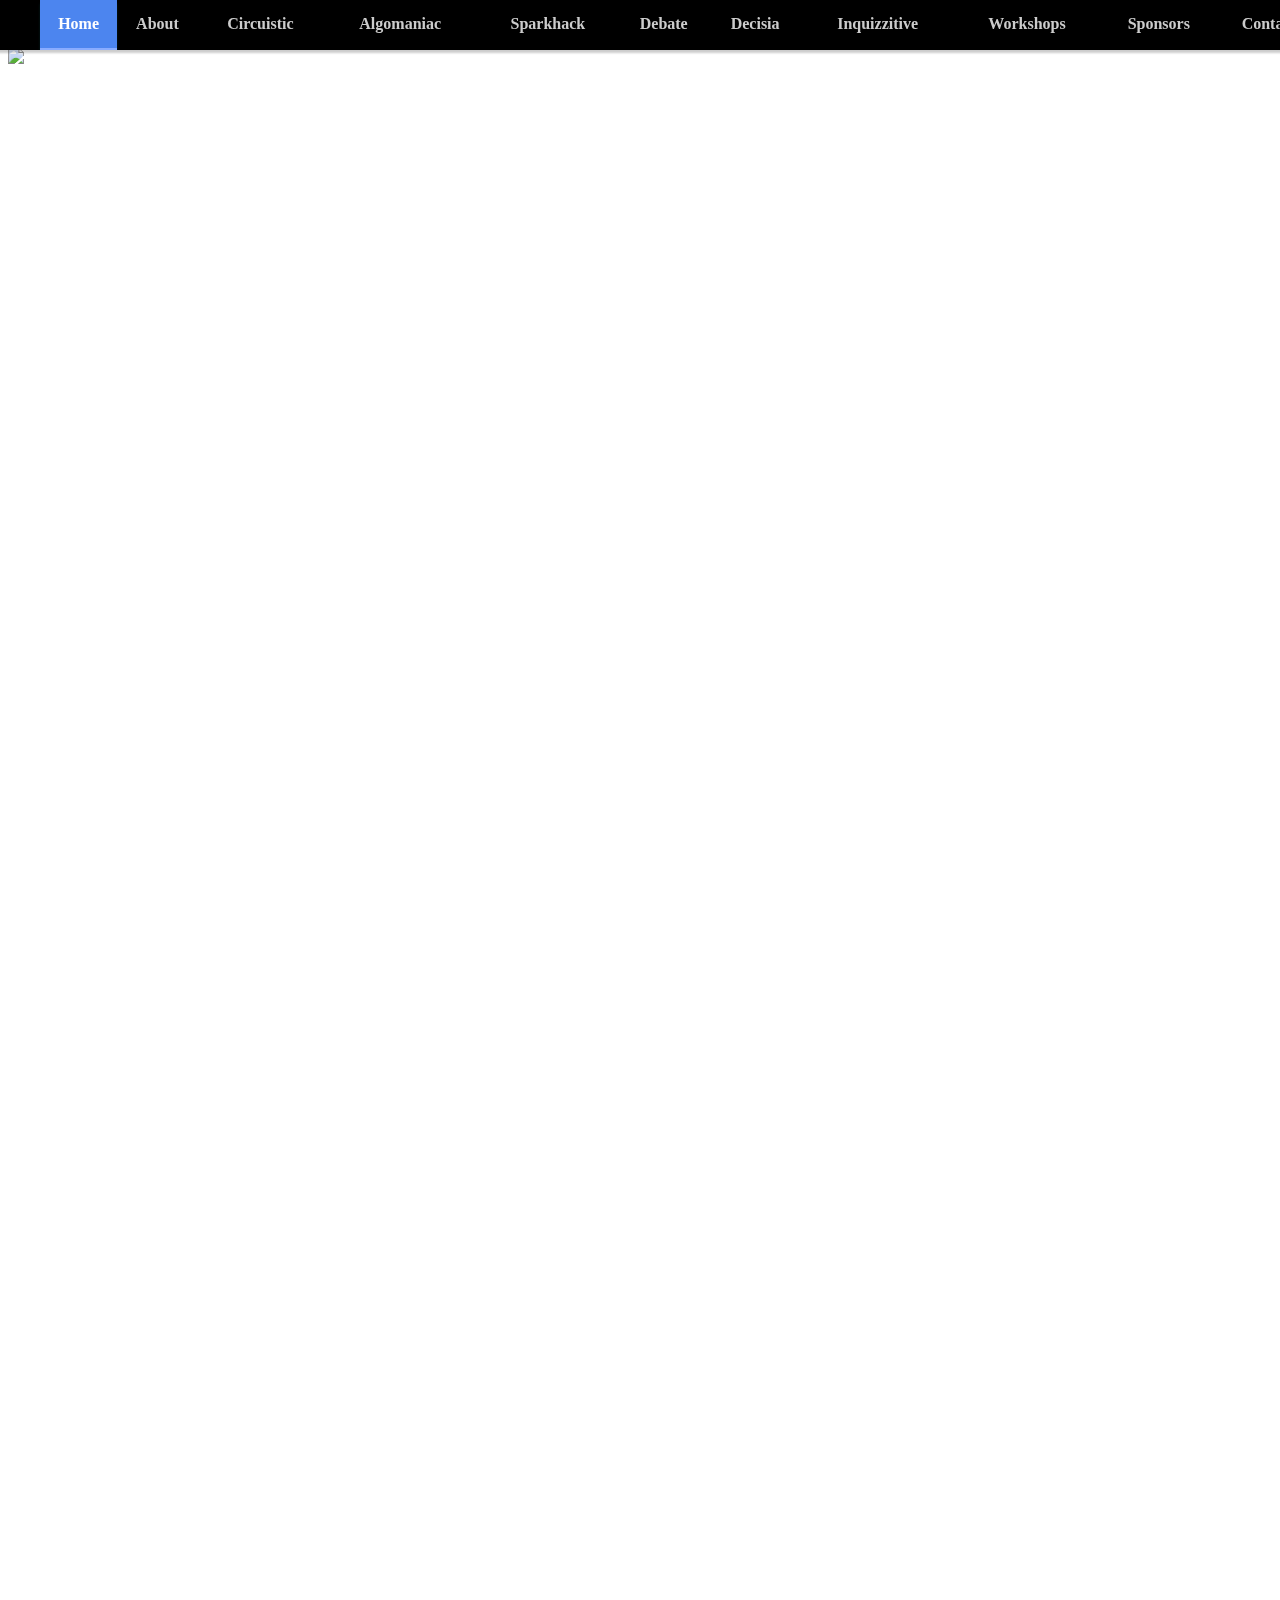
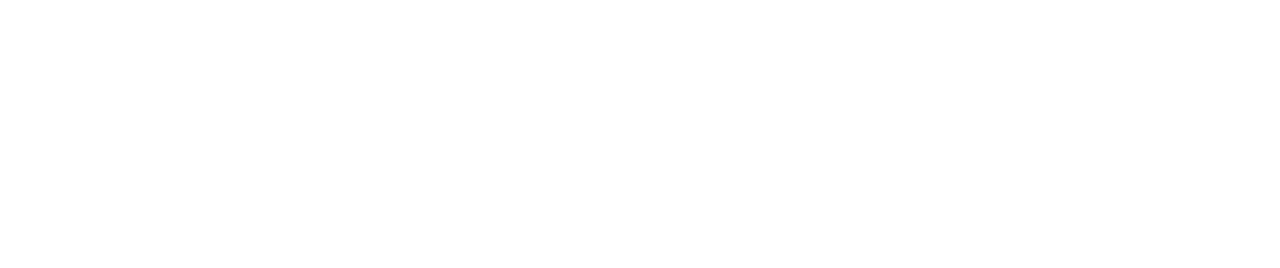
==== index.html @ 4cc5a892 "Coming Soon" ====
<!DOCTYPE html>
<html lang="en">
<head>
    <meta charset="UTF-8">
    <meta http-equiv="X-UA-COMPATIBLE" content="IE=edge">
    <meta name="viewport" content="width=device-width, initial-scale=1">
    <meta name="description" content="Website for Convolution 2017"/>
    <meta name="keywords"
          content="event, fest, convolution, 2017, jadavpur university, electrical engineering, 17, 2k17"/>
    <meta name="author" content="Subhashis Bhowmik"/>
    <title>Convolution 2017</title>

    <link rel="stylesheet" type="text/css" href="css/loader.css"/>
    <link rel="stylesheet" type="text/css" href="css/reset.css"/>
    <link rel="stylesheet" type="text/css" href="css/main.css"/>
    <link rel="stylesheet" type="text/css" href="css/jquery.mCustomScrollbar.css"/>
    <link rel="stylesheet" type="text/css" href="css/font-awesome.min.css"/>
</head>
<body>
<noscript>
    Javascript is disabled. Redirecting...
    <meta HTTP-EQUIV="REFRESH" content="0; url=lite/">
</noscript>
<div id="loader">
    <div id="animatedlogo">
        <img src="img/animatedlogo.svg">
    </div>
    <div id="mousescroll">
        <img src="img/scroll.svg">
    </div>
    <div id="keyboard">
        <img src="img/keys.svg">
    </div>
</div>
<div id="holder" tabindex="-1" class="mCustomScrollbar" data-mcs-theme="dark">
    <div id='nav'>
        <ul>
            <li id="tab-home" class='active' data-id="header"><span><b>Home</b></span></li>
            <li id="tab-about" data-id="about"><span><b>About</b></span></li>
            <li id="tab-circuistic" data-id="circuistic"><span><b>Circuistic</b></span></li>
            <li id="tab-algomaniac" data-id="algomaniac"><span><b>Algomaniac</b></span></li>
            <li id="tab-sparkhack" data-id="sparkhack"><span><b>Sparkhack</b></span></li>
            <li id="tab-Debate" data-id="Debate"><span><b>Debate</b></span></li>
            <li id="tab-decisia" data-id="decisia"><span><b>Decisia</b></span></li>
            <li id="tab-inquizzitive" data-id="inquizzitive"><span><b>Inquizzitive</b></span></li>
            <li id="tab-workshops" data-id="workshops"><span><b>Workshops</b></span></li>
            <li id="tab-sponsors" data-id="sponsors"><span><b>Sponsors</b></span></li>
            <li id="tab-contact" data-id="contact"><span><b>Contact</b></span></li>
        </ul>
    </div>
</div>

<div id="bg"></div>
<div id="wrapper">
    <div id="main">
        <div id="convo">
            <div class="bg noSelect"></div>
            <div id="home" class="item noSelect">
                <!--<div class="bg"></div>-->
                <div class="inner">
                    <!--<img id="ju" src="img/ju.png"/>-->
                    <img class="foreground hidden" id="first" src="img/convo_black.png"/>
                    <div class="line hidden"></div>
                    <img class="foreground hidden" id="second" src="img/TechUrShare.png"/>
                </div>
            </div>
            <div id="about" class="item_main">
                <!--<div class="bg"></div>-->
                <div class="parallax noSelect">
                    <img src="img/parallax/5.png" class="inner" id="item5">
                    <img src="img/parallax/4.png" class="inner" id="item4">
                    <img src="img/parallax/3.png" class="inner" id="item3">
                    <img src="img/parallax/2.png" class="inner" id="item2">
                    <!--<img src="img/parallax/1.png" class="inner" id="item1">-->
                    <div class="inner img" id="item1" style="background-image:url('img/parallax/1wofan.png')">
                        <img class="rotator" src="img/parallax/1wfan.png">
                    </div>
                </div>
                <div id="content">
                    <img src="img/logo2.png" id="logo"/>
                    <p class="text">The annual technical meet organized by the students of the Department of Electrical
                        Engineering, Jadavpur University. It is aimed at providing a platform for engineering students
                        to learn and apply their acquired skills. The 3-day event will promote extensive interaction
                        among creative solution designers and prominent personalities from academics and industries.
                    </p>

                    <div class="end">
                        <i class="fa fa-calendar-check-o"></i><span>March</span><span>Jadavpur University</span><i
                            class="fa fa-university"></i>
                    </div>
                </div>
            </div>


            <!--debitis eaque facilis illum ipsa ipsum possimus, quod.</p>-->
        </div>
        <div id="events" style="padding-top: 100px;">
            <h1 id="circuistic" class="item">CIRCUISTIC</h1>
            <!--<hr>-->
            <br>
            <p>Lorem ipsum dolor sit amet, consectetur adipisicing elit. Ab aliquam
                assumenda aut autem
                beatae
                blanditiis consectetur cupiditate deserunt dolor et excepturi facere facilis fugiat impedit itaque,
                iusto labore maiores minus molestias necessitatibus nesciunt nisi nostrum omnis placeat praesentium quas
                quibusdam quos rem saepe sapiente similique soluta, ut vel! Beatae deleniti dignissimos doloribus esse
                exercitationem laborum molestiae nulla pariatur perferendis. Aliquam consequuntur earum est, molestiae
                molestias natus neque obcaecati praesentium qui, quod unde veritatis vero voluptates. Asperiores debitis
                distinctio eligendi expedita impedit incidunt iste iusto, molestias, nemo nobis nostrum nulla odio odit
                optio porro provident quam, quisquam rem repellat reprehenderit soluta tempore vel voluptas! Adipisci
                alias at beatae dolor earum esse, eveniet facilis id molestiae nihil numquam pariatur reiciendis rem
                sequi sit ut veniam! Aliquam animi aspernatur beatae, dolorum id illum maiores provident quasi quis
                quisquam, quod rerum? Consequatur ea eaque hic illo incidunt iste libero magnam natus nesciunt nostrum
                optio reprehenderit, soluta temporibus! Consequatur deleniti doloribus itaque nesciunt voluptate?
                Consectetur dignissimos distinctio facere in, iure perferendis placeat porro quae quia recusandae
                tenetur, voluptas? Aliquam, in, maxime? Accusamus doloremque ducimus est exercitationem, iure minima
                necessitatibus perspiciatis quia sint voluptatum? Aliquam architecto cupiditate eos ex illo ipsa ipsam
                ipsum, iste repellendus sit.</p>

            <h1 id="algomaniac" class="item">ALGOMANIAC</h1>
            <hr>
            <div id="algo">
                <div class="shrink">
                    <!--img id="consoleImg" src="img/flat_terminal_bare.svg"/-->
                    <div id="laptop_screen">
                    	<div id="termial_titlebar">
                    		<div class="terminal_buttons" style="background-color:red;"></div>
                    		<div class="terminal_buttons" style="background-color:#FFC107;"></div>
                    		<div class="terminal_buttons" style="background-color:green;"></div>
                    	</div>
                    	<div id="console"></div>

                    </div>
                    <div id="laptop_bottom"></div>
                </div>
            </div>

            <h1 id="sparkhack" class="item">SPARKHACK</h1>
            <hr>
            <br>
            <p>Lorem ipsum dolor sit amet, consectetur adipisicing elit. Ab aliquam
                assumenda aut autem beatae
                blanditiis consectetur cupiditate deserunt dolor et excepturi facere facilis fugiat impedit itaque,
                iusto labore maiores minus molestias necessitatibus nesciunt nisi nostrum omnis placeat praesentium quas
                quibusdam quos rem saepe sapiente similique soluta, ut vel! Beatae deleniti dignissimos doloribus esse
                exercitationem laborum molestiae nulla pariatur perferendis. Aliquam consequuntur earum est, molestiae
                molestias natus neque obcaecati praesentium qui, quod unde veritatis vero voluptates. Asperiores debitis
                distinctio eligendi expedita impedit incidunt iste iusto, molestias, nemo nobis nostrum nulla odio odit
                optio porro provident quam, quisquam rem repellat reprehenderit soluta tempore vel voluptas! Adipisci
                alias at beatae dolor earum esse, eveniet facilis id molestiae nihil numquam pariatur reiciendis rem
                sequi sit ut veniam! Aliquam animi aspernatur beatae, dolorum id illum maiores provident quasi quis
                quisquam, quod rerum? Consequatur ea eaque hic illo incidunt iste libero magnam natus nesciunt nostrum
                optio reprehenderit, soluta temporibus! Consequatur deleniti doloribus itaque nesciunt voluptate?
                Consectetur dignissimos distinctio facere in, iure perferendis placeat porro quae quia recusandae
                tenetur, voluptas? Aliquam, in, maxime? Accusamus doloremque ducimus est exercitationem, iure minima
                necessitatibus perspiciatis quia sint voluptatum? Aliquam architecto cupiditate eos ex illo ipsa ipsam
                ipsum, iste repellendus sit.</p>
            <h1 id="Debate" class="item">Debate</h1>
            <hr>
            <br>
            <p>Lorem ipsum dolor sit amet, consectetur adipisicing elit. Ab aliquam assumenda aut
                autem beatae
                blanditiis consectetur cupiditate deserunt dolor et excepturi facere facilis fugiat impedit itaque,
                iusto labore maiores minus molestias necessitatibus nesciunt nisi nostrum omnis placeat praesentium quas
                quibusdam quos rem saepe sapiente similique soluta, ut vel! Beatae deleniti dignissimos doloribus esse
                exercitationem laborum molestiae nulla pariatur perferendis. Aliquam consequuntur earum est, molestiae
                molestias natus neque obcaecati praesentium qui, quod unde veritatis vero voluptates. Asperiores debitis
                distinctio eligendi expedita impedit incidunt iste iusto, molestias, nemo nobis nostrum nulla odio odit
                optio porro provident quam, quisquam rem repellat reprehenderit soluta tempore vel voluptas! Adipisci
                alias at beatae dolor earum esse, eveniet facilis id molestiae nihil numquam pariatur reiciendis rem
                sequi sit ut veniam! Aliquam animi aspernatur beatae, dolorum id illum maiores provident quasi quis
                quisquam, quod rerum? Consequatur ea eaque hic illo incidunt iste libero magnam natus nesciunt nostrum
                optio reprehenderit, soluta temporibus! Consequatur deleniti doloribus itaque nesciunt voluptate?
                Consectetur dignissimos distinctio facere in, iure perferendis placeat porro quae quia recusandae
                tenetur, voluptas? Aliquam, in, maxime? Accusamus doloremque ducimus est exercitationem, iure minima
                necessitatibus perspiciatis quia sint voluptatum? Aliquam architecto cupiditate eos ex illo ipsa ipsam
                ipsum, iste repellendus sit.</p>
            <h1 id="decisia" class="item">DECISIA</h1>
            <hr>
            <br>
            <p>Lorem ipsum dolor sit amet, consectetur adipisicing elit. Ab aliquam assumenda
                aut autem beatae
                blanditiis consectetur cupiditate deserunt dolor et excepturi facere facilis fugiat impedit itaque,
                iusto labore maiores minus molestias necessitatibus nesciunt nisi nostrum omnis placeat praesentium quas
                quibusdam quos rem saepe sapiente similique soluta, ut vel! Beatae deleniti dignissimos doloribus esse
                exercitationem laborum molestiae nulla pariatur perferendis. Aliquam consequuntur earum est, molestiae
                molestias natus neque obcaecati praesentium qui, quod unde veritatis vero voluptates. Asperiores debitis
                distinctio eligendi expedita impedit incidunt iste iusto, molestias, nemo nobis nostrum nulla odio odit
                optio porro provident quam, quisquam rem repellat reprehenderit soluta tempore vel voluptas! Adipisci
                alias at beatae dolor earum esse, eveniet facilis id molestiae nihil numquam pariatur reiciendis rem
                sequi sit ut veniam! Aliquam animi aspernatur beatae, dolorum id illum maiores provident quasi quis
                quisquam, quod rerum? Consequatur ea eaque hic illo incidunt iste libero magnam natus nesciunt nostrum
                optio reprehenderit, soluta temporibus! Consequatur deleniti doloribus itaque nesciunt voluptate?
                Consectetur dignissimos distinctio facere in, iure perferendis placeat porro quae quia recusandae
                tenetur, voluptas? Aliquam, in, maxime? Accusamus doloremque ducimus est exercitationem, iure minima
                necessitatibus perspiciatis quia sint voluptatum? Aliquam architecto cupiditate eos ex illo ipsa ipsam
                ipsum, iste repellendus sit.</p>
            <h1 id="inquizzitive" class="item">INQUIZZITIVE</h1>
            <hr>
            <br>
            <p>Lorem ipsum dolor sit amet, consectetur adipisicing elit. Ab aliquam
                assumenda aut autem beatae
                blanditiis consectetur cupiditate deserunt dolor et excepturi facere facilis fugiat impedit itaque,
                iusto labore maiores minus molestias necessitatibus nesciunt nisi nostrum omnis placeat praesentium quas
                quibusdam quos rem saepe sapiente similique soluta, ut vel! Beatae deleniti dignissimos doloribus esse
                exercitationem laborum molestiae nulla pariatur perferendis. Aliquam consequuntur earum est, molestiae
                molestias natus neque obcaecati praesentium qui, quod unde veritatis vero voluptates. Asperiores debitis
                distinctio eligendi expedita impedit incidunt iste iusto, molestias, nemo nobis nostrum nulla odio odit
                optio porro provident quam, quisquam rem repellat reprehenderit soluta tempore vel voluptas! Adipisci
                alias at beatae dolor earum esse, eveniet facilis id molestiae nihil numquam pariatur reiciendis rem
                sequi sit ut veniam! Aliquam animi aspernatur beatae, dolorum id illum maiores provident quasi quis
                quisquam, quod rerum? Consequatur ea eaque hic illo incidunt iste libero magnam natus nesciunt nostrum
                optio reprehenderit, soluta temporibus! Consequatur deleniti doloribus itaque nesciunt voluptate?
                Consectetur dignissimos distinctio facere in, iure perferendis placeat porro quae quia recusandae
                tenetur, voluptas? Aliquam, in, maxime? Accusamus doloremque ducimus est exercitationem, iure minima
                necessitatibus perspiciatis quia sint voluptatum? Aliquam architecto cupiditate eos ex illo ipsa ipsam
                ipsum, iste repellendus sit.</p>
            <h1 id="workshops" class="item"></h1>WORKSHOPS
            <hr>
            <br>
            <p>Lorem ipsum dolor sit amet, consectetur adipisicing elit. Ab aliquam
                assumenda aut autem beatae
                blanditiis consectetur cupiditate deserunt dolor et excepturi facere facilis fugiat impedit itaque,
                iusto labore maiores minus molestias necessitatibus nesciunt nisi nostrum omnis placeat praesentium quas
                quibusdam quos rem saepe sapiente similique soluta, ut vel! Beatae deleniti dignissimos doloribus esse
                exercitationem laborum molestiae nulla pariatur perferendis. Aliquam consequuntur earum est, molestiae
                molestias natus neque obcaecati praesentium qui, quod unde veritatis vero voluptates. Asperiores debitis
                distinctio eligendi expedita impedit incidunt iste iusto, molestias, nemo nobis nostrum nulla odio odit
                optio porro provident quam, quisquam rem repellat reprehenderit soluta tempore vel voluptas! Adipisci
                alias at beatae dolor earum esse, eveniet facilis id molestiae nihil numquam pariatur reiciendis rem
                sequi sit ut veniam! Aliquam animi aspernatur beatae, dolorum id illum maiores provident quasi quis
                quisquam, quod rerum? Consequatur ea eaque hic illo incidunt iste libero magnam natus nesciunt nostrum
                optio reprehenderit, soluta temporibus! Consequatur deleniti doloribus itaque nesciunt voluptate?
                Consectetur dignissimos distinctio facere in, iure perferendis placeat porro quae quia recusandae
                tenetur, voluptas? Aliquam, in, maxime? Accusamus doloremque ducimus est exercitationem, iure minima
                necessitatibus perspiciatis quia sint voluptatum? Aliquam architecto cupiditate eos ex illo ipsa ipsam
                ipsum, iste repellendus sit.</p>
            <h1 id="sponsors" class="item">SPONSORS</h1>
            <hr>
            <br>
            <p>Lorem ipsum dolor sit amet, consectetur adipisicing elit. Ab aliquam assumenda
                aut autem beatae
                blanditiis consectetur cupiditate deserunt dolor et excepturi facere facilis fugiat impedit itaque,
                iusto labore maiores minus molestias necessitatibus nesciunt nisi nostrum omnis placeat praesentium quas
                quibusdam quos rem saepe sapiente similique soluta, ut vel! Beatae deleniti dignissimos doloribus esse
                exercitationem laborum molestiae nulla pariatur perferendis. Aliquam consequuntur earum est, molestiae
                molestias natus neque obcaecati praesentium qui, quod unde veritatis vero voluptates. Asperiores debitis
                distinctio eligendi expedita impedit incidunt iste iusto, molestias, nemo nobis nostrum nulla odio odit
                optio porro provident quam, quisquam rem repellat reprehenderit soluta tempore vel voluptas! Adipisci
                alias at beatae dolor earum esse, eveniet facilis id molestiae nihil numquam pariatur reiciendis rem
                sequi sit ut veniam! Aliquam animi aspernatur beatae, dolorum id illum maiores provident quasi quis
                quisquam, quod rerum? Consequatur ea eaque hic illo incidunt iste libero magnam natus nesciunt nostrum
                optio reprehenderit, soluta temporibus! Consequatur deleniti doloribus itaque nesciunt voluptate?
                Consectetur dignissimos distinctio facere in, iure perferendis placeat porro quae quia recusandae
                tenetur, voluptas? Aliquam, in, maxime? Accusamus doloremque ducimus est exercitationem, iure minima
                necessitatibus perspiciatis quia sint voluptatum? Aliquam architecto cupiditate eos ex illo ipsa ipsam
                ipsum, iste repellendus sit.</p>
            <h1 id="contact" class="item">CONTACT</h1>
            <hr>
            <br>
            <p>Lorem ipsum dolor sit amet, consectetur adipisicing elit. Ab aliquam assumenda
                aut autem beatae
                blanditiis consectetur cupiditate deserunt dolor et excepturi facere facilis fugiat impedit itaque,
                iusto labore maiores minus molestias necessitatibus nesciunt nisi nostrum omnis placeat praesentium quas
                quibusdam quos rem saepe sapiente similique soluta, ut vel! Beatae deleniti dignissimos doloribus esse
                exercitationem laborum molestiae nulla pariatur perferendis. Aliquam consequuntur earum est, molestiae
                molestias natus neque obcaecati praesentium qui, quod unde veritatis vero voluptates. Asperiores debitis
                distinctio eligendi expedita impedit incidunt iste iusto, molestias, nemo nobis nostrum nulla odio odit
                optio porro provident quam, quisquam rem repellat reprehenderit soluta tempore vel voluptas! Adipisci
                alias at beatae dolor earum esse, eveniet facilis id molestiae nihil numquam pariatur reiciendis rem
                sequi sit ut veniam! Aliquam animi aspernatur beatae, dolorum id illum maiores provident quasi quis
                quisquam, quod rerum? Consequatur ea eaque hic illo incidunt iste libero magnam natus nesciunt nostrum
                optio reprehenderit, soluta temporibus! Consequatur deleniti doloribus itaque nesciunt voluptate?
                Consectetur dignissimos distinctio facere in, iure perferendis placeat porro quae quia recusandae
                tenetur, voluptas? Aliquam, in, maxime? Accusamus doloremque ducimus est exercitationem, iure minima
                necessitatibus perspiciatis quia sint voluptatum? Aliquam architecto cupiditate eos ex illo ipsa ipsam
                ipsum, iste repellendus sit.</p>
        </div>
    </div>
</div>
<script type="text/javascript" src="js/jq.js"></script>
<script type="text/javascript" src="js/jquery.mCustomScrollbar.concat.min.js"></script>
<script type="text/javascript" src="js/main.js"></script>
<script type="text/javascript" src="js/console.js"></script>
</body>
</html>
---- css/main.css ----
@import url(https://fonts.googleapis.com/css?family=Montserrat);
@import url(https://fonts.googleapis.com/css?family=Josefin+Sans:400,700);

body {
    height: 100vh;
}

#holder {
    z-index: 10;
    position: fixed;
    top: 0;
    left: 0;
    height: 50px;
    width: 100vw;
    overflow-y: hidden;
    background-color: black;
    /*background-color: rgba(27, 27, 27, 0.7);*/
    color: #cccccc;
    text-align: center;
    box-shadow: 0 1px 2px 2px rgba(0, 0, 0, 0.2);
    -webkit-user-select: none; /* Chrome/Safari */
    -moz-user-select: none; /* Firefox */
    -ms-user-select: none; /* IE10+ */
    /*border-bottom: solid #000000 1px;*/
}

#bg {
    width: 100vw;
    height: 100%;
    overflow: hidden;
    background-attachment: fixed;
}

#nav {
    width: 100vw;
    overflow-x: auto;
    overflow-y: hidden;
}

#nav ul {
    width: 100vw;
    /*min-width:1000px;*/
    height: auto;
    display: table;
    margin: auto;
    line-height: 3em;
}

#nav ul li {
    display: table-cell;
    font-family: cursive;
    white-space: nowrap;
    list-style: none;
    height: 100%;
    /*min-width: 100px;*/
    padding: 0 1% 0 1%;
    cursor: pointer;
    border-bottom: inset rgba(235, 61, 61, 0.0) 2px;
    -webkit-transition: all 0.2s ease-in-out;
    -moz-transition: all 0.2s ease-in-out;
    -o-transition: all 0.2s ease-in-out;
    transition: all 0.15s ease-in-out;
}

#nav ul li:hover {
    background-color: brown;
    color: white;
    border-bottom: inset #eb3d3d 2px;
    box-shadow: 0 3px 3px -1px rgba(208, 48, 48, 0.5);
}

#nav ul li.active {
    background-color: #4c85ef;
    color: white;
    border-bottom: inset #89acff 2px;
    box-shadow: 0 3px 3px -1px rgba(38, 219, 211, 0.3);
}

#nav ul li.active:hover {
    background-color: #6e9ff9;
    color: white;
    box-shadow: 0 3px 3px -1px rgba(39, 198, 187, 0.5);
}

#wrapper {
    width: 100vw;
    height: 100vh;
    overflow: hidden;
}

#main {
    /*margin:auto;*/
    width: 100vw;
}

#start {
    background-size: 100% auto;
}

#convo {
    /*background:fixed url("../img/clouds.jpg") center top;*/

}

#events {
    font-size: large;
    /*background-color: #eb3755;*/
}

p {
    padding: 10%;
    /*background-color: rgba(200,100,50,0.7);*/
}
.item{

    width: 100%;
    display: block;
    box-sizing: border-box;
    font-family: 'Josefin Sans',sans-serif;
    padding:10px;
}
.item_main{

    width: 100%;
    display: block;
    box-sizing: border-box;
    font-family: 'Josefin Sans',sans-serif;

}
hr{
    display: none;

}
#home {
    /*background: fixed url("../img/parallax/bg1.png") center center;*/
    /*background: fixed url("../img/Cover.png") center center;*/
    /*-webkit-filter: saturate(500%); !* Safari 6.0 - 9.0 *!*/
    /*filter: saturate(500%);*/
    background-size: cover;
    height: 100vh;
    margin-top: -50px;
    overflow: visible;
}

.bg {
    background: fixed url("../img/parallax/bg4.png") center center;
    /*filter:!*blur(25px)*! sepia(113%) brightness(130%);*/
    /*-webkit-filter:  !*blur(25px)*! sepia(113%) */
brightness(130 %);
    position: absolute;
    z-index: -1;
    height: 100%;
    width: 100%;
    background-size: cover;
}

#home .inner {
    z-index: 15;
    position: relative;
    padding-top: 30vh;
    margin: auto;
    max-width: 75vw;
}

#first.foreground {
    /*padding-top: 30vh;*/
    padding-bottom: 3%;
    -webkit-transition: transform 0.5s ease-in 0.4s, opacity 0.5s ease-in 0.4s;
    -moz-transition: transform 0.5s ease-in 0.4s, opacity 0.5s ease-in 0.4s;
    -o-transition: transform 0.5s ease-in 0.4s, opacity 0.5s ease-in 0.4s;
    transition: transform 0.5s ease-in 0.4s, opacity 0.5s ease-in 0.4s;
}

#second.foreground {
    padding-top: 2%;
    -webkit-transition: transform 0.5s ease-in 0.4s, opacity 0.5s ease-in 0.8s;
    -moz-transition: transform 0.5s ease-in 0.4s, opacity 0.5s ease-in 0.8s;
    -o-transition: transform 0.5s ease-in 0.4s, opacity 0.5s ease-in 0.8s;
    transition: transform 0.5s ease-in 0.4s, opacity 0.5s ease-in 0.8s;
}

.foreground {
    position: relative;
    margin: auto;
    display: block;
    max-width: 75vw;
}

.line {
    height: 2px;
    background-color: black;
    display: block;
    width: 85%;
    margin: auto;
    -webkit-transition: all 0.5s ease-in .9s;
    -moz-transition: all 0.5s ease-in .9s;
    -o-transition: all 0.5s ease-in .9s;
    transition: all 0.5s ease-in .9s;
}

.line.hidden {
    height: 2px;
    background-color: black;
    display: block;
    width: 0;
    margin: auto;
}

#second.foreground {
    max-width: 60vw;
}

#first.foreground.hidden {
    /*padding-top: 15vh;*/
    /*padding-bottom: 15vh;*/
    transform: translate(0, -50%);
    opacity: 0;
}

#second.foreground.hidden {

    transform: translate(0, 50%);
    /*padding-top: 10vh;*/
    opacity: 0;
}

#about {
    /*background: fixed url("../img/parallax/bg1.png") center center;*/
    /*-webkit-filter: saturate(500%); !* Safari 6.0 - 9.0 *!*/
    /*filter: saturate(300%);*/
    /*background:  fixed url("../img/Cover.png") center center;*/
    /*background-size: cover;*/
    position: relative;
    height: 100%;
    overflow: hidden;

}

#about .parallax {
    position: relative;
    height: 100vh;
    overflow: hidden;
    z-index: 17;
    filter: brightness(90%) contrast(111%) saturate(61%);
    -webkit-filter: brightness(90%) contrast(111%) saturate(61%);
}

#about #content {
    /*z-index: 18;*/
    scroll-snap-type: mandatory;
    padding-top: 5vh;
    background-color: #000008;
    /*background-color: #020a1a;*/
    color: gainsboro;
}

#about .inner {
    background-size: contain;
    background-repeat: no-repeat;
    height: 100vh;

    position: absolute;
}

#about .inner .rotator {
    width: 100%;
    height: auto;
}

#events {
    background-color: #000008;
    /*background-color: #020a1a;*/
    color: white;
}

#about img.inner {
    position: absolute;
    height: auto;
    width: 100vw;
    bottom: 0;
}

#about .img.inner {
    position: absolute;
    height: auto;
    width: 100vw;
    bottom: 0;
}

.text {
    font-size: 1.5em;
    text-align: center;
    padding: 0 10%;
    line-height: 2em;
    font-family: 'Josefin Sans';
    cursor: default;
    /*transform: translateY(50%);*/
    /*opacity: 0;*/
}

span {
    cursor: default;
}

b {
    cursor: pointer;
}

#about #logo {
    display: block;
    height: 25vh;
    margin: auto;
    padding: 5%;
}

#about .end {
    margin: auto;

    display: block;
    /*background-color: #000008;*/
    color: gainsboro;
    font-size: 1.5em;
    text-align: center;
    padding: 20px 10%;
    line-height: 2em;
    font-family: 'Josefin Sans';
}

#about .end span {
    padding: 5px 10px;
}

#about .end span:first-of-type {
    border-right: solid dodgerblue 2px;
}

@keyframes rotation {
    from {
        transform: rotate(0deg);
    }
    to {
        transform: rotate(360deg);
    }
}

@keyframes rotation {
    from {
        transform: rotate(0deg);
    }
    to {
        transform: rotate(360deg);
    }
}

@-webkit-keyframes rotation {
    from {
        transform: rotate(0deg);
    }
    to {
        transform: rotate(360deg);
    }
}

.rotator {
    animation: rotation linear 15s infinite;
    transform-origin: 18.75% 34.45%;
}

.noSelect {
    -webkit-touch-callout: none;
    -webkit-user-select: none;
    -moz-user-select: none;
    -ms-user-select: none;
    user-select: none;
}

#events {
    margin-top: -1px;
}

@media only screen and (max-width: 700px) {
    #nav ul li {
        min-width: 100px;
    }

    #nav ul {
        min-width: 1000px;
    }

    .text {
        font-size: 1.3em;
        text-align: center;
        padding: 3%;
        line-height: 1.2em;
        font-family: 'Josefin Sans';

        /*transform: translateY(50%);*/
        /*opacity: 0;*/
    }

    /*#home {*/
    /*background: fixed url("../img/Cover.png") center top;*/
    /*height: 100vh;*/
    /*margin-top: -50px;*/
    /*}*/
}

#algo{
    background-color: #9b69e9;
    padding: 0;
}
#algo>.shrink{
    transform: scale(0.9,0.85);
}

#algo a{
    color:dodgerblue;
    cursor: pointer;
}
#algo a:hover{
    color:cornflowerblue;
}

#laptop_screen::before{
    content: '';
    width: 10px;
    height: 10px;
    border-radius: 8px;
    background-color: #aaa;
    border: 2px solid #888;
    position: absolute;
    margin: 0 auto;
    top:5px;
    left: 50%;
}
#laptop_screen{
    font-family: monospace;
    margin: 0 auto;
    
    width: 70%;
    padding: 15px;
    display: block;
    box-sizing: border-box;
    height: 87vh;
    background-color: #4CAF50;
    overflow: hidden;
    border: 2vw solid #233;
    border-radius: 15px 15px 0 0;
}
#termial_titlebar{
    height: 30px;
    width: 100%;
    padding: 8px;
    box-sizing: border-box;
    background-color: #e2e2e2;
    display: block;
    border-radius: 5px 5px 0 0;
}
.terminal_buttons{
    margin-left: 10px;
    display: inline-block;
    padding: 7px;
    border-radius: 7px;
    background-color: #222;
}
#console {
    font-family: monospace;
    letter-spacing: 0.1em;
    font-weight: 500;
    font-size: 80%;
    margin: 0 auto;
    
    width: 100%;
    padding: 5px;
    display: block;
    text-align: left;
    box-sizing: border-box;
    height: calc(100%  - 30px);
    background-color: #33475E;
    overflow: hidden;
    border-radius:0 0 5px 5px;
}
#laptop_bottom{
    content: '';
    height: 30px;
    width: 80%;
    background-color: #ebe2e2;
    display: block;
    box-shadow: 0 3px 1px #333;
    margin: 0 auto !important;
}

#consoleImg {
    width: 100%;
    height: 100%;
    margin-top: -8%;
}

.consoletext {
    color: white;
    display: inline-block;
    white-space: pre;
    font-family: monospace;
    font-weight: bold;
    line-height: 105%;
}

.consoleprint {
    display: inline-block;
    font-family: monospace;
    font-weight: bold;
    color: white;
    white-space: pre-wrap;
    line-height: 105%;
}
#ltxt{
    transform: scale(0.9);
}
@media(max-width: 1020px){
    #console{
        font-size: 80% !important;
    }
    #ltxt{
        font-size: 50% !important;
    }
}
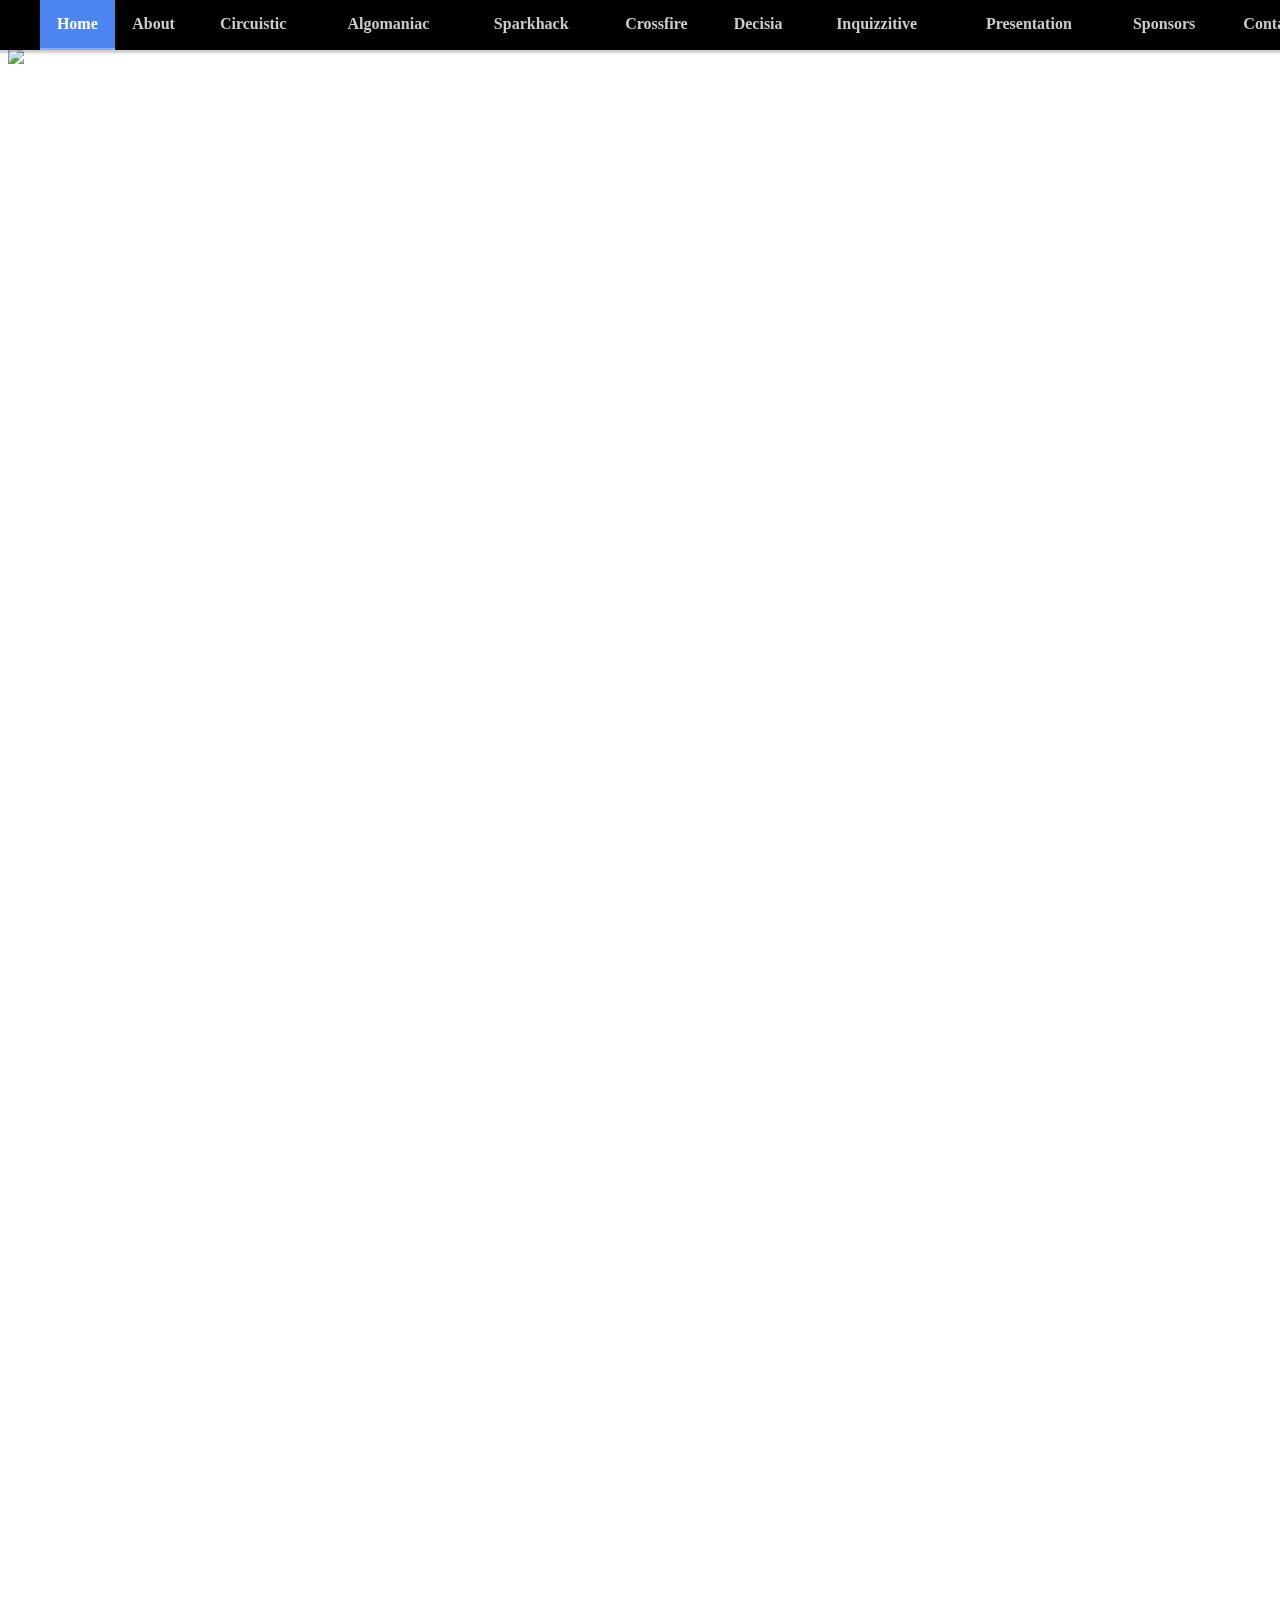
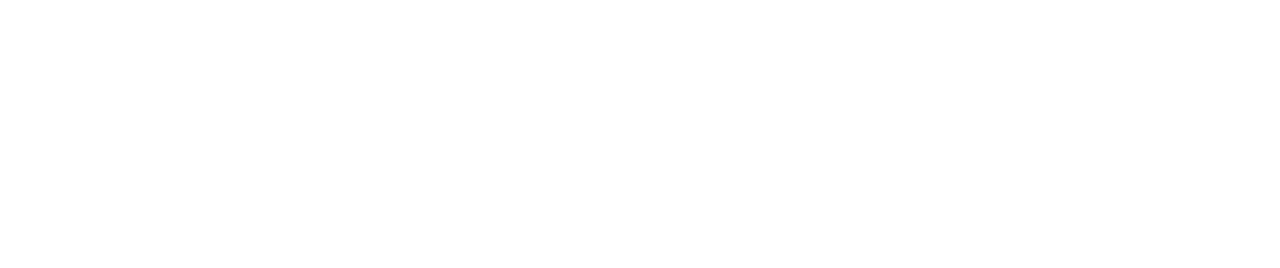
==== commit eafc145b: "Circuistic" ====
--- a/index.html
+++ b/index.html
@@ -40,10 +40,10 @@
             <li id="tab-circuistic" data-id="circuistic"><span><b>Circuistic</b></span></li>
             <li id="tab-algomaniac" data-id="algomaniac"><span><b>Algomaniac</b></span></li>
             <li id="tab-sparkhack" data-id="sparkhack"><span><b>Sparkhack</b></span></li>
-            <li id="tab-Debate" data-id="Debate"><span><b>Debate</b></span></li>
+            <li id="tab-crossfire" data-id="Crossfire"><span><b>Crossfire</b></span></li>
             <li id="tab-decisia" data-id="decisia"><span><b>Decisia</b></span></li>
             <li id="tab-inquizzitive" data-id="inquizzitive"><span><b>Inquizzitive</b></span></li>
-            <li id="tab-workshops" data-id="workshops"><span><b>Workshops</b></span></li>
+            <li id="tab-workshops" data-id="workshops"><span><b>Presentation</b></span></li>
             <li id="tab-sponsors" data-id="sponsors"><span><b>Sponsors</b></span></li>
             <li id="tab-contact" data-id="contact"><span><b>Contact</b></span></li>
         </ul>
@@ -59,21 +59,21 @@
                 <!--<div class="bg"></div>-->
                 <div class="inner">
                     <!--<img id="ju" src="img/ju.png"/>-->
-                    <img class="foreground hidden" id="first" src="img/convo_black.png"/>
+                    <img class="foreground hidden" id="first" src="img/convo_black.svg"/>
                     <div class="line hidden"></div>
                     <img class="foreground hidden" id="second" src="img/TechUrShare.png"/>
                 </div>
             </div>
-            <div id="about" class="item_main">
+            <div id="about" class="item">
                 <!--<div class="bg"></div>-->
                 <div class="parallax noSelect">
-                    <img src="img/parallax/5.png" class="inner" id="item5">
-                    <img src="img/parallax/4.png" class="inner" id="item4">
-                    <img src="img/parallax/3.png" class="inner" id="item3">
-                    <img src="img/parallax/2.png" class="inner" id="item2">
-                    <!--<img src="img/parallax/1.png" class="inner" id="item1">-->
-                    <div class="inner img" id="item1" style="background-image:url('img/parallax/1wofan.png')">
-                        <img class="rotator" src="img/parallax/1wfan.png">
+                    <img src="img/parallax/5.svg" class="inner" id="item5">
+                    <img src="img/parallax/4.svg" class="inner" id="item4">
+                    <img src="img/parallax/3.svg" class="inner" id="item3">
+                    <img src="img/parallax/2.svg" class="inner" id="item2" style="z-index: 2">
+                    <!--<img src="img/parallax/1.svg" class="inner" id="item1">-->
+                    <div class="inner img" id="item1" style="background-image:url('img/parallax/1wofan.svg');">
+                        <img class="rotator" src="img/parallax/1wfan.svg">
                     </div>
                 </div>
                 <div id="content">
@@ -95,46 +95,66 @@
             <!--debitis eaque facilis illum ipsa ipsum possimus, quod.</p>-->
         </div>
         <div id="events" style="padding-top: 100px;">
-            <h1 id="circuistic" class="item">CIRCUISTIC</h1>
-            <!--<hr>-->
-            <br>
-            <p>Lorem ipsum dolor sit amet, consectetur adipisicing elit. Ab aliquam
-                assumenda aut autem
-                beatae
-                blanditiis consectetur cupiditate deserunt dolor et excepturi facere facilis fugiat impedit itaque,
-                iusto labore maiores minus molestias necessitatibus nesciunt nisi nostrum omnis placeat praesentium quas
-                quibusdam quos rem saepe sapiente similique soluta, ut vel! Beatae deleniti dignissimos doloribus esse
-                exercitationem laborum molestiae nulla pariatur perferendis. Aliquam consequuntur earum est, molestiae
-                molestias natus neque obcaecati praesentium qui, quod unde veritatis vero voluptates. Asperiores debitis
-                distinctio eligendi expedita impedit incidunt iste iusto, molestias, nemo nobis nostrum nulla odio odit
-                optio porro provident quam, quisquam rem repellat reprehenderit soluta tempore vel voluptas! Adipisci
-                alias at beatae dolor earum esse, eveniet facilis id molestiae nihil numquam pariatur reiciendis rem
-                sequi sit ut veniam! Aliquam animi aspernatur beatae, dolorum id illum maiores provident quasi quis
-                quisquam, quod rerum? Consequatur ea eaque hic illo incidunt iste libero magnam natus nesciunt nostrum
-                optio reprehenderit, soluta temporibus! Consequatur deleniti doloribus itaque nesciunt voluptate?
-                Consectetur dignissimos distinctio facere in, iure perferendis placeat porro quae quia recusandae
-                tenetur, voluptas? Aliquam, in, maxime? Accusamus doloremque ducimus est exercitationem, iure minima
-                necessitatibus perspiciatis quia sint voluptatum? Aliquam architecto cupiditate eos ex illo ipsa ipsam
-                ipsum, iste repellendus sit.</p>
-
+            <div id="circuistic" class="item" style="background: #ffb630">
+                <div id="lcd">
+                    <img src="img/circuistic/LCD.png"/>
+                    <img src="img/circuistic/LCD_ON.png"/>
+                    <img src="img/circuistic/LCD_Convolution.png"/>
+                    <img src="img/circuistic/LCD_Circuistic.png"/>
+                </div>
+                <!--<h1 class="item" style="text-align: center; color: #00cc66">CIRCUISTIC</h1>-->
+                <!--<hr>-->
+                <br>
+                <div id="circuistic_text">Tired of reading only text books? Have an inherent love for circuits?
+                    Then this is the event you were looking for. CONVOLUTION 2017 presents CIRCUISTIC 4.0, the circuit
+                    building event of the year. To all the enthusiasts and hobbyists out there here is your chance to
+                    create magic with circuits and walk away with awesome prizes.<br>
+                    The contestants will be given a problem statement, which has to be analysed and practically realised
+                    by building a prototype circuit. The prototype must be both efficient and economical.
+                    Come. Build. Win.
+                </div>
+                <div id="circuistic_buttons_wrapper">
+                    <div id="circuistic_buttons_wrapper_inner">
+                        <a href="" style="text-decoration:none;float: left;"><div class="circuistic_button">DETAILS</div></a>
+                        <a href="" style="text-decoration:none;float: right;"><div class="circuistic_button">REGISTER</div></a>
+                        <div style="clear: both"></div>
+                    </div>
+                </div>
+                <img class="ckt_image" src="img/circuistic/Circuits_2.png"/>
+
+            </div>
             <h1 id="algomaniac" class="item">ALGOMANIAC</h1>
             <hr>
             <div id="algo">
                 <div class="shrink">
                     <!--img id="consoleImg" src="img/flat_terminal_bare.svg"/-->
                     <div id="laptop_screen">
-                    	<div id="termial_titlebar">
-                    		<div class="terminal_buttons" style="background-color:red;"></div>
-                    		<div class="terminal_buttons" style="background-color:#FFC107;"></div>
-                    		<div class="terminal_buttons" style="background-color:green;"></div>
-                    	</div>
-                    	<div id="console"></div>
+                        <div id="termial_titlebar">
+                            <div class="terminal_buttons" style="background-color:red;"></div>
+                            <div class="terminal_buttons" style="background-color:#FFC107;"></div>
+                            <div class="terminal_buttons" style="background-color:green;"></div>
+                        </div>
+                        <div id="console"></div>
 
                     </div>
                     <div id="laptop_bottom"></div>
                 </div>
+                <br/>
+                <div id="algo_buttons_wrapper">
+                    <a class="algo_buttons_class" href="" style="float: left;">
+                        details
+                    </a>
+                    <a class="algo_buttons_class" href="" style="float: right;">
+                        register
+                    </a>
+
+                </div>
+                <div id="algo_sponsors">
+                    place for sponsors
+
+                </div>
             </div>
-
+            <br/>
             <h1 id="sparkhack" class="item">SPARKHACK</h1>
             <hr>
             <br>
@@ -155,7 +175,7 @@
                 tenetur, voluptas? Aliquam, in, maxime? Accusamus doloremque ducimus est exercitationem, iure minima
                 necessitatibus perspiciatis quia sint voluptatum? Aliquam architecto cupiditate eos ex illo ipsa ipsam
                 ipsum, iste repellendus sit.</p>
-            <h1 id="Debate" class="item">Debate</h1>
+            <h1 id="crossfire" class="item">Crossfire</h1>
             <hr>
             <br>
             <p>Lorem ipsum dolor sit amet, consectetur adipisicing elit. Ab aliquam assumenda aut
@@ -215,7 +235,7 @@
                 tenetur, voluptas? Aliquam, in, maxime? Accusamus doloremque ducimus est exercitationem, iure minima
                 necessitatibus perspiciatis quia sint voluptatum? Aliquam architecto cupiditate eos ex illo ipsa ipsam
                 ipsum, iste repellendus sit.</p>
-            <h1 id="workshops" class="item"></h1>WORKSHOPS
+            <h1 id="workshops" class="item">PRESENTATION</h1>
             <hr>
             <br>
             <p>Lorem ipsum dolor sit amet, consectetur adipisicing elit. Ab aliquam
--- a/css/main.css
+++ b/css/main.css
@@ -117,16 +117,16 @@
     display: block;
     box-sizing: border-box;
     font-family: 'Josefin Sans',sans-serif;
-    padding:10px;
-}
-.item_main{
-
-    width: 100%;
-    display: block;
-    box-sizing: border-box;
-    font-family: 'Josefin Sans',sans-serif;
-
-}
+    /*padding:10px;*/
+}
+/*.item_main{*/
+
+    /*width: 100%;*/
+    /*display: block;*/
+    /*box-sizing: border-box;*/
+    /*font-family: 'Josefin Sans',sans-serif;*/
+    /*padding: 0;*/
+/*}*/
 hr{
     display: none;
 
@@ -190,7 +190,7 @@
     height: 2px;
     background-color: black;
     display: block;
-    width: 85%;
+    width: 72%;
     margin: auto;
     -webkit-transition: all 0.5s ease-in .9s;
     -moz-transition: all 0.5s ease-in .9s;
@@ -437,18 +437,19 @@
     font-family: monospace;
     margin: 0 auto;
     
-    width: 70%;
+    width: 960px;
     padding: 15px;
     display: block;
     box-sizing: border-box;
-    height: 87vh;
+    height: 580px;
     background-color: #4CAF50;
     overflow: hidden;
-    border: 2vw solid #233;
+    border: 30px solid #233;
+    border-bottom: 40px solid #233;
     border-radius: 15px 15px 0 0;
 }
 #termial_titlebar{
-    height: 30px;
+    height: 32px;
     width: 100%;
     padding: 8px;
     box-sizing: border-box;
@@ -457,7 +458,7 @@
     border-radius: 5px 5px 0 0;
 }
 .terminal_buttons{
-    margin-left: 10px;
+    /*margin-left: 10px;*/
     display: inline-block;
     padding: 7px;
     border-radius: 7px;
@@ -475,7 +476,7 @@
     display: block;
     text-align: left;
     box-sizing: border-box;
-    height: calc(100%  - 30px);
+    height: calc(100%  - 32px);
     background-color: #33475E;
     overflow: hidden;
     border-radius:0 0 5px 5px;
@@ -483,10 +484,11 @@
 #laptop_bottom{
     content: '';
     height: 30px;
-    width: 80%;
+    width: 1040px;
     background-color: #ebe2e2;
     display: block;
     box-shadow: 0 3px 1px #333;
+    clear: both;
     margin: 0 auto !important;
 }
 
@@ -515,12 +517,140 @@
 }
 #ltxt{
     transform: scale(0.9);
+    /*outline: 2px solid #eb3d3d;*/
+    transform-origin: 0 0;
+    margin-left: -10px;
+
+}
+#algo_buttons_wrapper{
+    width: 100%;
+    display: block;
+    padding: 15px;
+    box-sizing: border-box;
+    clear: both;
+    background-color: #8b59c9;
+    height: 70px;
+}
+.algo_buttons_class{
+    text-transform: uppercase;
+    text-decoration: none;
+    color:white !important;
+    background-color: #2a2e39;
+    box-shadow: 0 4px 3px #333;
+    font-family: 'Josefin Sans', sans-serif;
+    padding: 10px 25px;
+
+}
+#algo_sponsors{
+    width: 100%;
+    display: block;
+    padding: 15px;
+    box-sizing: border-box;
+    clear: both;
+    font-family: 'Josefin Sans', sans-serif;
+    text-align: center;
+    background-color: #7b49b9;
 }
 @media(max-width: 1020px){
+
+    #laptop_bottom{
+        display:none;
+    }
+
     #console{
         font-size: 80% !important;
     }
+    #laptop_screen{
+        border-radius: 15px;
+    }
+}
+
+@media(max-width: 700px){
+  #laptop_screen{
+        height: 700px;
+        width: 94vw;
+        border-radius: 15px;
+    }
     #ltxt{
-        font-size: 50% !important;
-    }
-}+        transform: scale(0.5) !important;
+        margin-left: -200px;
+    }
+}
+
+#circuistic{
+    color: #2A2E39;
+    font-family: 'Josefin Sans',sans-serif;
+    font-weight: bolder;
+    border: solid rgba(69, 19, 172, 1) 20px;
+}
+
+#circuistic_text{
+
+    opacity: 1;
+    transition: all 0.5s ease-in-out;
+    padding: 14px;
+    background-color:#eeeeee;
+    width: 60vw;
+    float: right;
+    margin: 10px;
+    font-size: 1.2em;
+    line-height: 105%;
+    color: #222;
+    margin-right: 20px;
+    font-weight: 500;
+    text-decoration: none;
+    margin-bottom: 100px;
+    box-shadow: 0 0 3px #555;
+    display: inline-block;
+    border-radius: 4px;
+}
+#circuistic_buttons_wrapper{
+    width: 100%;
+    display: flex;
+    text-align: center;
+    transform:translate(-4.3%,100%);
+}
+
+#circuistic_buttons_wrapper_inner{
+    margin: auto;
+    width: 35%;
+}
+.circuistic_button{
+    background-color: #2e6da4;
+    box-shadow: 2px 2px 5px rgba(86,86,86,0);
+    padding: 10px 20px;
+    margin: 2px;
+    color: white;
+    font-weight: 500;
+    transition: all 0.5s ease-in-out;
+}
+.circuistic_button:hover{
+    background-color: #3f9ce4;
+    box-shadow: 2px 2px 5px rgba(86,86,86,1);
+    padding: 10px 20px;
+    margin: 2px;
+    color: white;
+    font-weight: 500;
+}
+#circuistic>p.off{
+    padding-left: 60%;
+    opacity: 0;
+}
+
+#lcd{
+    width: 30%;
+}
+
+#lcd>img{
+    width: 30vw;
+    float: left;
+    display: none;
+}
+#lcd>img:nth-child(4){
+    display: inline-block;
+}
+
+.ckt_image{
+    margin-bottom: -4px;
+    width: 100%;
+}
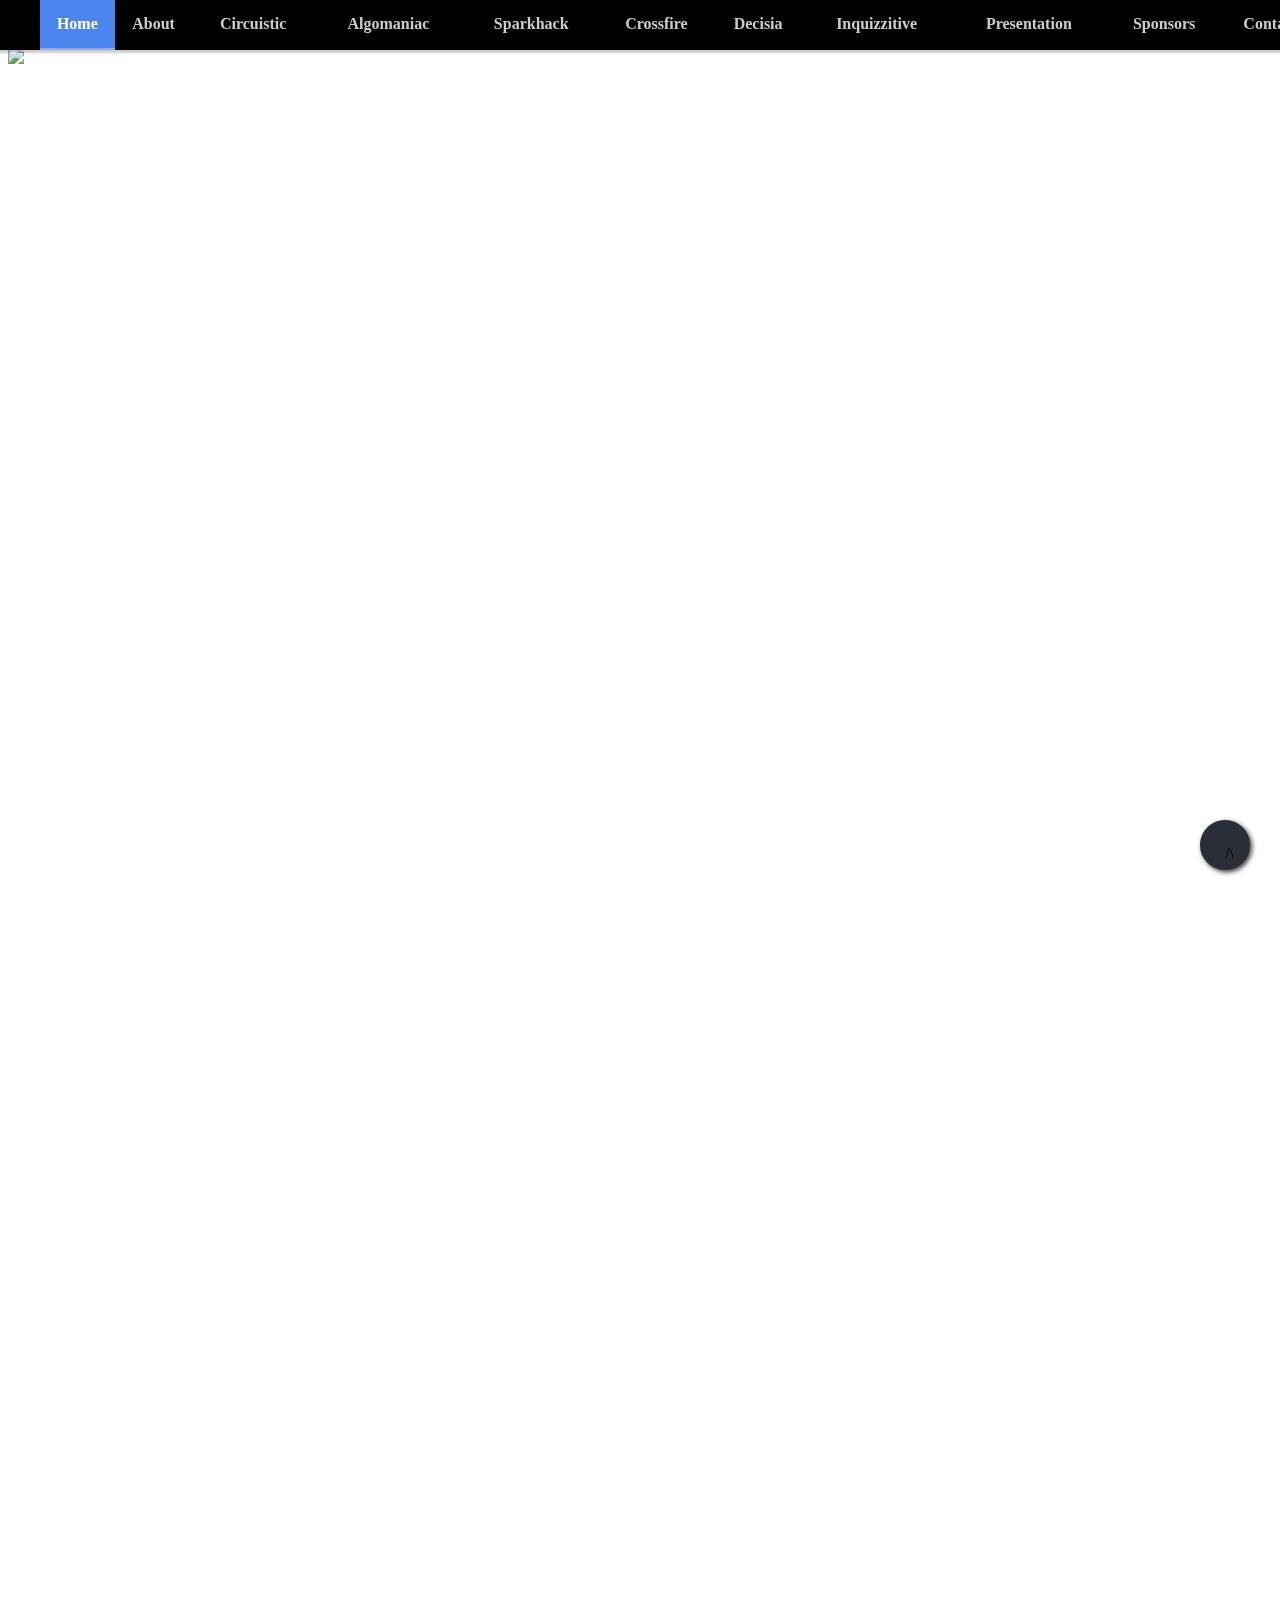
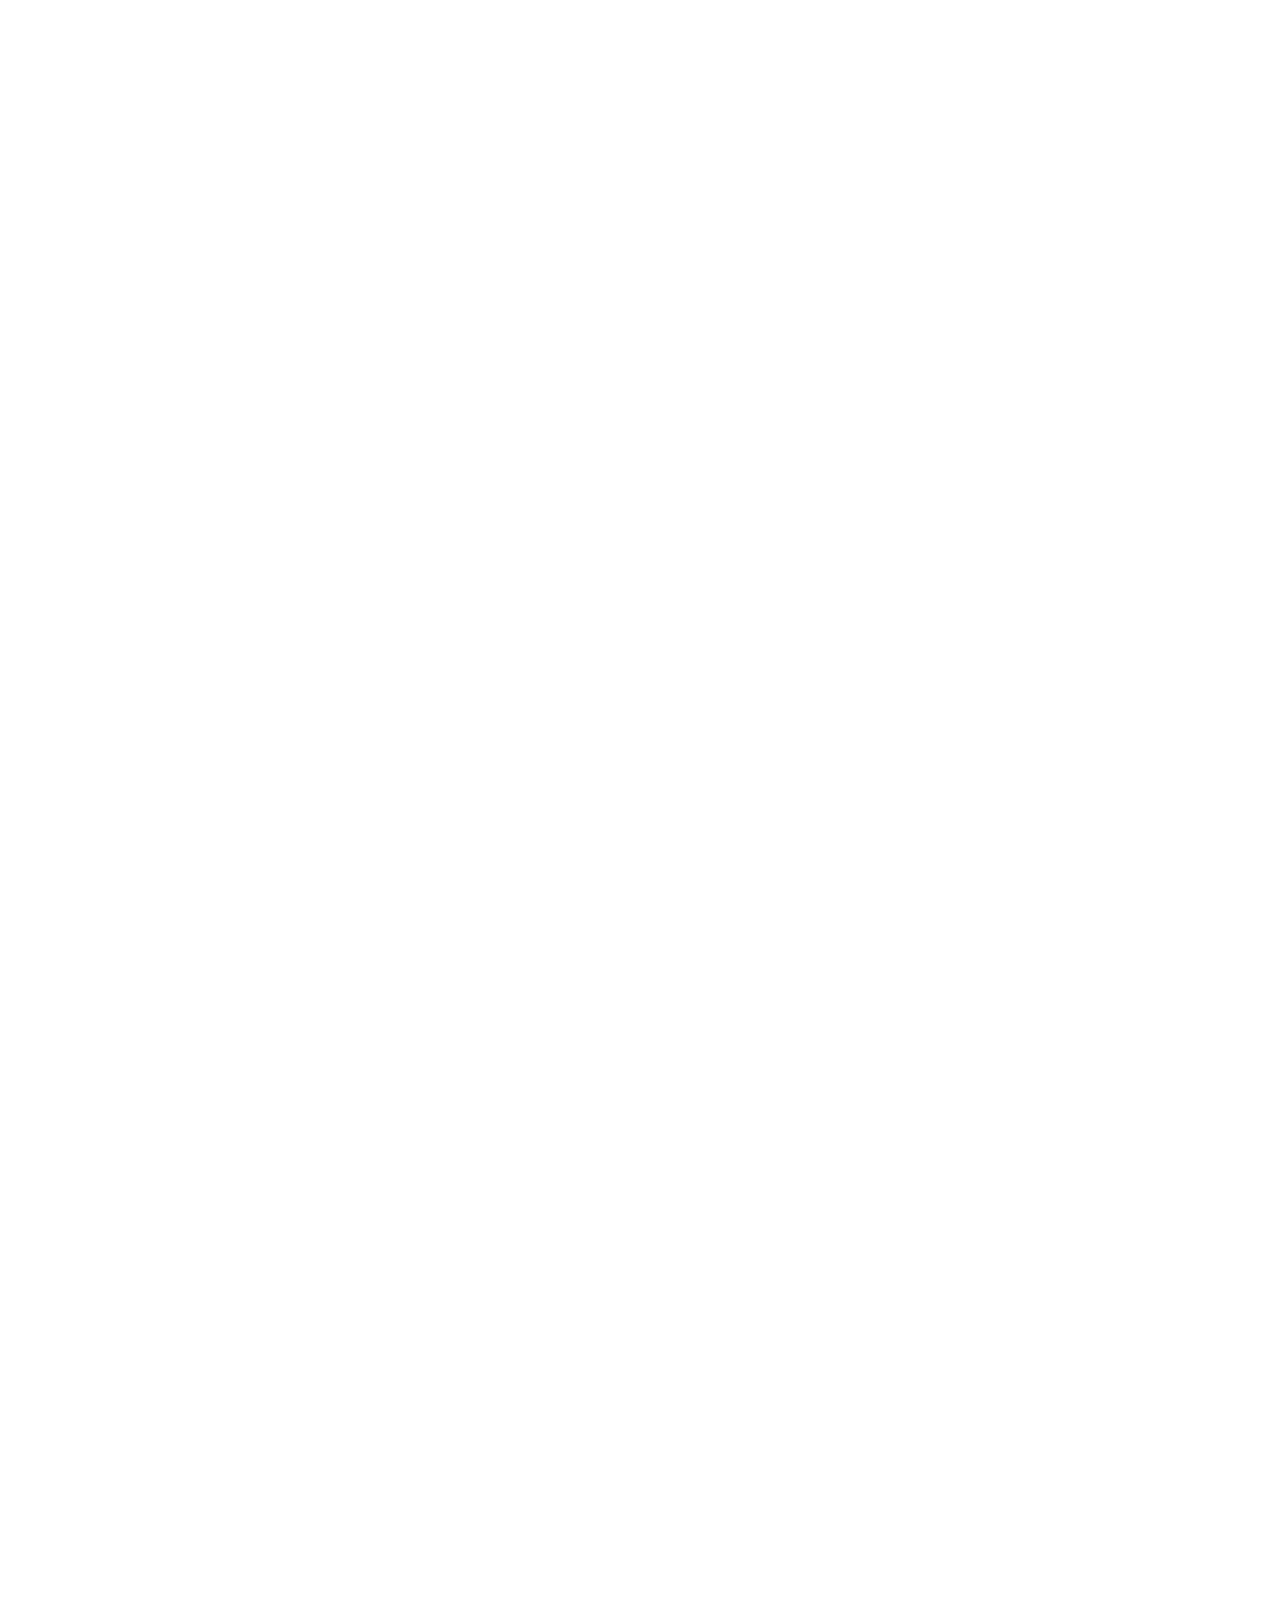
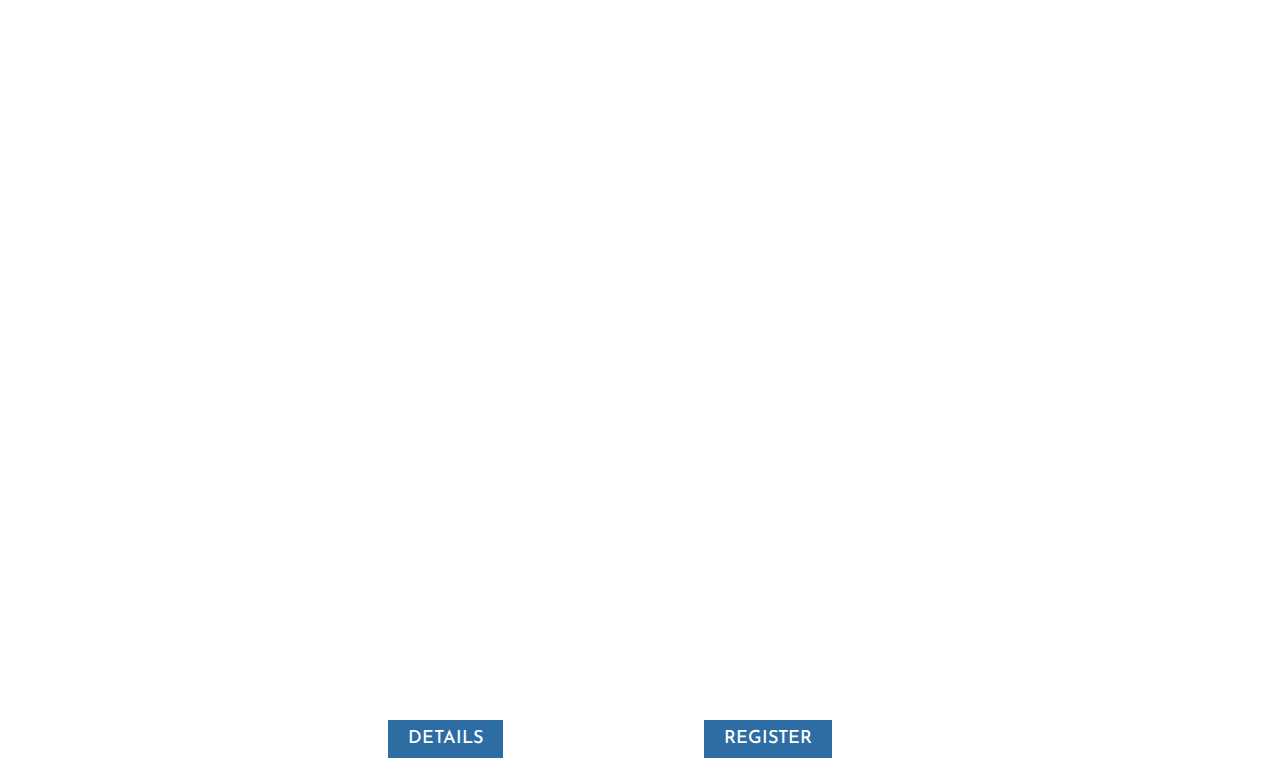
==== commit 983e08b5: "Login Circular Button" ====
--- a/index.html
+++ b/index.html
@@ -49,6 +49,13 @@
         </ul>
     </div>
 </div>
+<!--<div id="button_login"></div>-->
+<div id="right_div">
+    <div class="content" style="display:none">
+        <div id="close"></div>
+    </div>
+    <div id="arrow">/\</div>
+</div>
 
 <div id="bg"></div>
 <div id="wrapper">
@@ -113,15 +120,29 @@
                     by building a prototype circuit. The prototype must be both efficient and economical.
                     Come. Build. Win.
                 </div>
-                <div id="circuistic_buttons_wrapper">
-                    <div id="circuistic_buttons_wrapper_inner">
-                        <a href="" style="text-decoration:none;float: left;"><div class="circuistic_button">DETAILS</div></a>
-                        <a href="" style="text-decoration:none;float: right;"><div class="circuistic_button">REGISTER</div></a>
-                        <div style="clear: both"></div>
+                <div id="circuistic_contacts"><div id="circuistic_contacts_inner"><i style="color: dodgerblue">Contact:  </i> <div style="border-right: solid 2px dodgerblue">Soumee Guha- +919477784233  </div>   Anurag Chhetry- +919732812683</div></div>
+                <!--<div id="circuistic_buttons_wrapper">-->
+                    <!--<div id="circuistic_buttons_wrapper_inner">-->
+                        <!--<a href="" style="text-decoration:none;float: left;"><div class="circuistic_button">DETAILS</div></a>-->
+                        <!--<a href="" style="text-decoration:none;float: right;"><div class="circuistic_button">REGISTER</div></a>-->
+                        <!--<div style="clear: both"></div>-->
+                    <!--</div>-->
+                <!--</div>-->
+                <div style="margin-top: 1.2vw">
+                    <div id="circuistic_buttons_wrapper">
+                        <div id="circuistic_buttons_wrapper_inner">
+                            <a href="" style="text-decoration:none;float: left;"><div class="circuistic_button">DETAILS</div></a>
+                            <a href="" style="text-decoration:none;float: right;"><div class="circuistic_button">REGISTER</div></a>
+                            <div style="clear: both"></div>
+                        </div>
                     </div>
-                </div>
                 <img class="ckt_image" src="img/circuistic/Circuits_2.png"/>
-
+                </div>
+                <div>
+                    <div id="multitext" style="float:left">23.7</div>
+                    <div id="oscillograph" style="float:right"></div>
+                    <div style="clear: both"></div>
+                </div>
             </div>
             <h1 id="algomaniac" class="item">ALGOMANIAC</h1>
             <hr>
@@ -299,8 +320,10 @@
     </div>
 </div>
 <script type="text/javascript" src="js/jq.js"></script>
+<script type="text/javascript" src="js/jquery.flot.js"></script>
 <script type="text/javascript" src="js/jquery.mCustomScrollbar.concat.min.js"></script>
 <script type="text/javascript" src="js/main.js"></script>
+<script type="text/javascript" src="js/circuistic.js"></script>
 <script type="text/javascript" src="js/console.js"></script>
 </body>
 </html>--- a/css/main.css
+++ b/css/main.css
@@ -3,6 +3,11 @@
 
 body {
     height: 100vh;
+}
+
+@font-face {
+    font-family: 'lcd';
+    src: url('../fonts/digital-7.ttf');
 }
 
 #holder {
@@ -159,7 +164,7 @@
     position: relative;
     padding-top: 30vh;
     margin: auto;
-    max-width: 75vw;
+    max-width: 60vw;
 }
 
 #first.foreground {
@@ -539,6 +544,7 @@
     box-shadow: 0 4px 3px #333;
     font-family: 'Josefin Sans', sans-serif;
     padding: 10px 25px;
+    border-radius: 3px;
 
 }
 #algo_sponsors{
@@ -581,7 +587,8 @@
     color: #2A2E39;
     font-family: 'Josefin Sans',sans-serif;
     font-weight: bolder;
-    border: solid rgba(69, 19, 172, 1) 20px;
+    border: solid rgba(69, 19, 172, 1) 1.4vw;
+    border-bottom: solid rgba(69, 19, 172, 1) 15px;
 }
 
 #circuistic_text{
@@ -599,16 +606,19 @@
     margin-right: 20px;
     font-weight: 500;
     text-decoration: none;
-    margin-bottom: 100px;
+    margin-bottom: 30px;
     box-shadow: 0 0 3px #555;
     display: inline-block;
     border-radius: 4px;
 }
 #circuistic_buttons_wrapper{
     width: 100%;
+    z-index: 102;
     display: flex;
     text-align: center;
-    transform:translate(-4.3%,100%);
+    margin-left: -4.3%;
+    position: absolute;
+    margin-bottom: -3vw;
 }
 
 #circuistic_buttons_wrapper_inner{
@@ -621,8 +631,29 @@
     padding: 10px 20px;
     margin: 2px;
     color: white;
+    cursor:pointer;
+    position:relative;
     font-weight: 500;
     transition: all 0.5s ease-in-out;
+}
+
+#circuistic_contacts{
+    display: flex;
+    padding:15px;
+    text-align: center;
+    width: 100%;
+}
+#circuistic_contacts_inner{
+    display: flex;
+    padding:15px;
+    text-align: center;
+    margin: auto;
+    border-radius: 100px;
+    margin-bottom: -5px;
+    white-space: pre;
+    font-size: 1.1em;
+    box-shadow: 0 0 3px #555;
+    background-color:#eeeeee;
 }
 .circuistic_button:hover{
     background-color: #3f9ce4;
@@ -632,6 +663,15 @@
     color: white;
     font-weight: 500;
 }
+
+/*#oscillograph{*/
+    /*background-color: red;*/
+/*}*/
+/*#multitext{*/
+    /*background-color: red;*/
+/*}*/
+
+
 #circuistic>p.off{
     padding-left: 60%;
     opacity: 0;
@@ -653,4 +693,64 @@
 .ckt_image{
     margin-bottom: -4px;
     width: 100%;
-}
+    position:relative ;
+}
+#multitext{
+    width: 15.4vw;
+    height: 8vw;
+    display: inline-block;
+    /*outline: 2px solid #eb3d3d;*/
+    z-index: 100;
+    /*bottom: 50px;*/
+    left: 2.65%;
+    font-family: lcd, monospace;
+    text-align: right;
+    font-size: 7vw;
+    margin-top: -19.9vw;
+    position: relative;
+}
+#oscillograph{
+    width: 21.2vw;
+    height: 16.3vw;
+    display: inline-block;
+    /*outline: 2px solid #eb3d3d;*/
+    z-index: 100;
+    position: relative;
+    /*bottom: 50px;*/
+    right: 7.4vw;
+    margin-top: -23vw;
+}
+
+/*#button_login{*/
+    /*position:fixed;*/
+    /*bottom:30px;*/
+    /*right:30px;*/
+    /*height:50px;*/
+    /*width:50px;*/
+    /*box-shadow: 2px 2px 5px #333;*/
+    /*background-color: #2A2E39;*/
+    /*border-radius: 50%;*/
+    /*overflow: hidden;*/
+    /*z-index: 400;*/
+/*}*/
+
+#right_div{
+    transition:all 0.2s ease-in-out;
+    position:fixed;
+    bottom:30px;
+    right:30px;
+    height:0;
+    width:0;
+    border-radius: 50%;
+    border:25px solid  #2A2E39;
+    z-index: 399;
+    box-shadow: 2px 2px 5px #333;
+    background-color: #2A2E39;
+}
+
+#right_div.expanded{
+    height:400px;
+    width:300px;
+    border-radius: 5%;
+
+}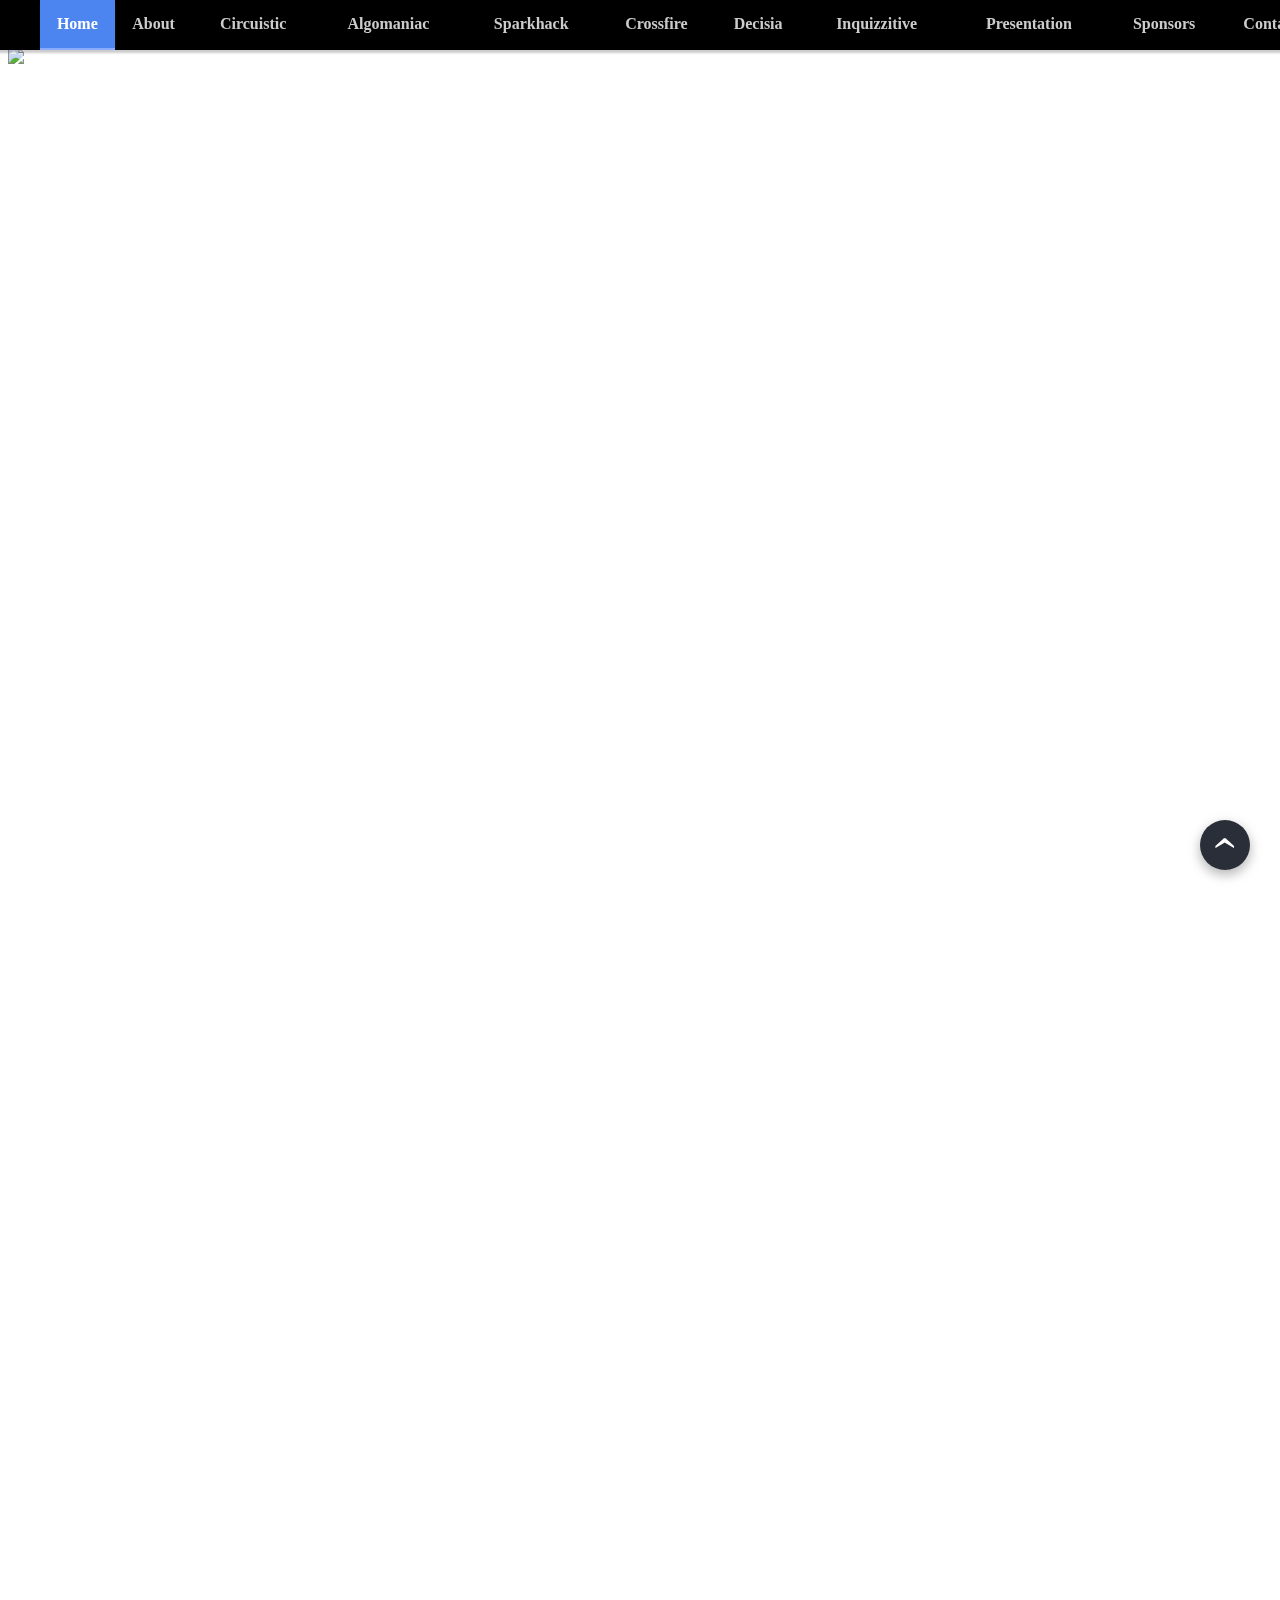
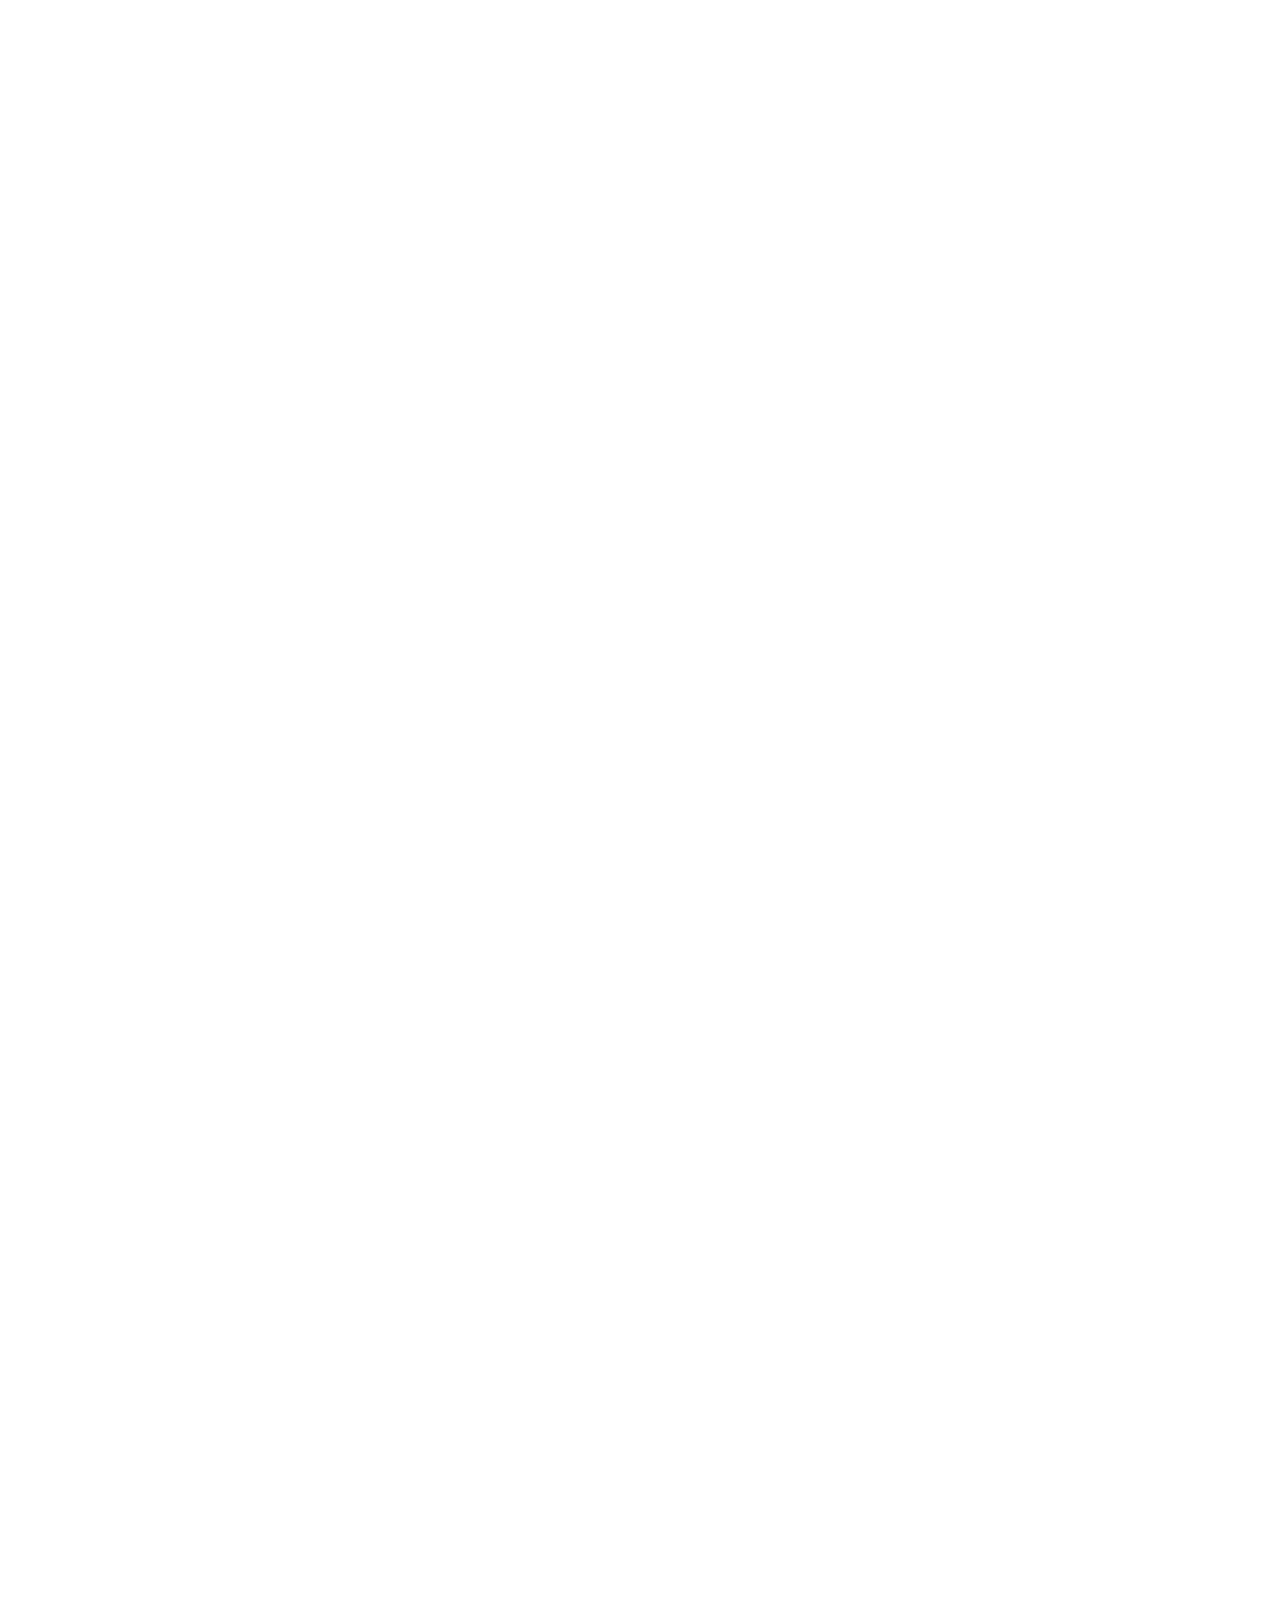
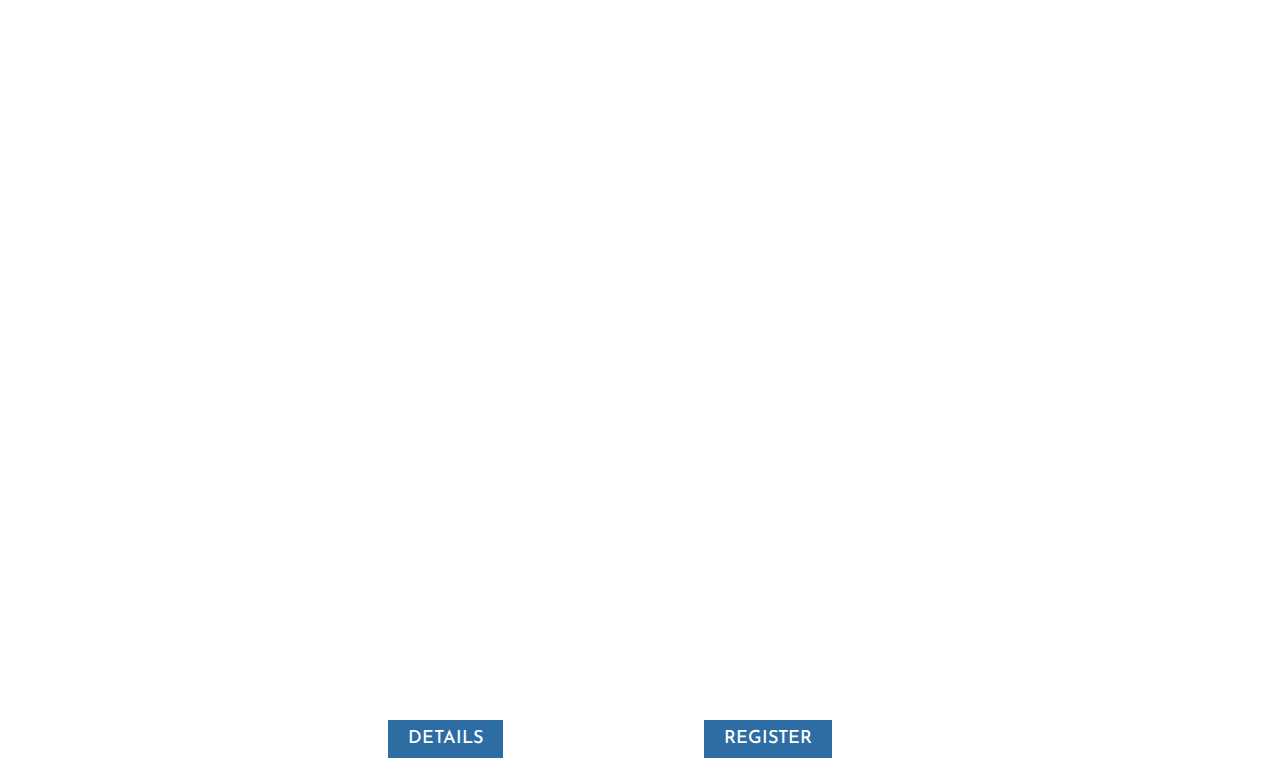
==== commit 22114047: "login signin from added" ====
--- a/index.html
+++ b/index.html
@@ -50,11 +50,56 @@
     </div>
 </div>
 <!--<div id="button_login"></div>-->
-<div id="right_div">
+
+<div id="login_signup_div">
+    <div id="login_signup_div_content">
+        <div id="login_signup_div_close">&#x2715;</div>
+        <div id="login_signup_div_content_in">
+            <div class="log_sin">
+                <form action="" method="" name="login_form">
+                    <label>Login</label>
+                    <input type="email" id="login_email" id="login_email" placeholder="email id"/>
+                    <input type="password" id="login_pwrd" name="login_pwrd" placeholder="password"/>
+                    <button id="login_btn">Login</input>
+                </form>
+            </div>
+
+            <div class="log_sin">
+                <form action="" method="" name="signup_form">
+                    <label>sign up</label>
+                    <input type="text" id="signup_name" placeholder="your name"/>
+                    <input type="email" id="signup_email" placeholder="email id"/>
+                    <input type="password" id="signup_password"  placeholder="password"/>
+                    <input type="password" id="signup_password_2"  placeholder="confirm password"/>
+                    <input type="text" id="signup_institute"  placeholder="College or University"/>
+                    <select >
+                        <optgroup>
+                            <option>Select Class</option>
+                            <option id="ch1">UG 1st yr</option>
+                            <option id="ch2">UG 2nd yr</option>
+                            <option id="ch3">UG 3rd yr</option>
+                            <option id="ch4">UG 4th yr</option>
+                        </optgroup>
+                    </select>
+                    <button id="signup_btn">Sign up</input>
+                </form>
+            </div>
+        </div>
+    </div>
+</div>
+<div id="right_div" class="home">
     <div class="content" style="display:none">
-        <div id="close"></div>
-    </div>
-    <div id="arrow">/\</div>
+        <div id="close" style="color:white;cursor:pointer;float:right;">&#x2715;</div>
+        <div id="content_inside">
+
+            <div id="login_signup_btn">
+                Login / Sign Up
+            </div>
+        </div>
+    </div>
+    <div id="arrow">
+        <div id="arrow_a" style="color:white;cursor:pointer;">&#x203A;</div>
+    </div>
 </div>
 
 <div id="bg"></div>
--- a/css/main.css
+++ b/css/main.css
@@ -195,7 +195,7 @@
     height: 2px;
     background-color: black;
     display: block;
-    width: 72%;
+    width: 86%;
     margin: auto;
     -webkit-transition: all 0.5s ease-in .9s;
     -moz-transition: all 0.5s ease-in .9s;
@@ -735,22 +735,220 @@
 /*}*/
 
 #right_div{
-    transition:all 0.2s ease-in-out;
+    transition:all .3s ease-in,opacity 0.1s ease-in-out;
     position:fixed;
     bottom:30px;
     right:30px;
-    height:0;
-    width:0;
+    min-height:50px;
+    max-height: 50px;
+    width:50px;
+    padding: 20px;
+    border-radius: 25px;
+    border:0 solid  #2A2E39;
+    z-index: 399;
+    overflow: hidden;
+    box-shadow: 0 5px 11px 0 rgba(0, 0, 0, 0.18), 0 4px 15px 0 rgba(0, 0, 0, 0.15);
+    background-color: #2A2E39;
+    box-sizing: border-box;
+    opacity: 0.7;
+}
+
+#right_div.home{
+    opacity: 1;
+}
+
+#right_div:hover{
+    opacity:1;
+}
+
+#right_div.expanded{
+    transition:all .2s ease-in;
+    max-height:500px;
+    min-height: 200px;
+    overflow: auto;
+    width:300px;
+    border-radius: 5px;
+    opacity: 1;
+}
+
+#arrow{
+    position:fixed;
+    bottom: 44px;
+    right:30px;
+
+    color: #9d9d9d;
+}
+#arrow_a{
+    height: 26px;
+    width: 50px;
+    line-height:35%;
+    font-size:3em;
+    margin: 0 auto;
+    text-align: center;
+    transform:rotate(-90deg);
+    transition: all 0.2s ease-in-out;
+    transform-origin: center center;
+    user-select: none;
+}
+.arrow_rotate{
+    transform:rotate(90deg) !important;
+}
+#close{
+    padding:6px 7px;
     border-radius: 50%;
-    border:25px solid  #2A2E39;
-    z-index: 399;
-    box-shadow: 2px 2px 5px #333;
-    background-color: #2A2E39;
-}
-
-#right_div.expanded{
-    height:400px;
-    width:300px;
-    border-radius: 5%;
-
+    background-color:#33475E;
+    clear: left;
+    display: block;
+
+}
+#content_inside{
+    width: 100%;
+    float: left;
+    margin-top: 20px;
+    display: block;
+    text-align: center;
+}
+#login_signup_btn{
+    padding: 14px 20px;
+    display: inline-block;
+    text-align: center;
+    margin: 0 auto;
+    background-color: #4c85ef;
+    border-radius: 4px;
+    box-shadow: 0 2px 5px 0 rgba(0, 0, 0, 0.16), 0 2px 10px 0 rgba(0, 0, 0, 0.12);
+    text-transform: capitalize;
+    cursor: pointer;
+    font-family: 'Josefin Sans', sans-serif;
+    font-size: 1.1em;
+    font-weight: 500;
+}
+
+@keyframes diveDown {
+    from{
+        opacity: 0;
+        border-radius: 50%;
+        transform: scale(0.1);
+
+    }
+    to{
+        opacity: 1;
+        border-radius: inherit;
+        transform: scale(1);
+    }
+}
+#login_signup_div{
+    height: 100vh;
+    width: 100vw;
+    position: fixed;
+    z-index: 1200;
+    background-color: rgba(0,0,0,0.3);
+    display: none;
+}
+#login_signup_div_content{
+    display: block;
+    width: 60vw;
+    min-width: 500px;
+    padding:20px;
+    min-height: 460px;
+    z-index: 1200;
+    box-sizing: border-box;
+    margin: 0 auto;
+    margin-top: 100px;
+    background-color:#33475E ;
+    border-radius: 4px;
+    box-shadow: 0 2px 5px 0 rgba(0, 0, 0, 0.16), 0 2px 10px 0 rgba(0, 0, 0, 0.12);
+    text-transform: capitalize;
+    font-family: 'Josefin Sans', sans-serif;
+    font-size: 1.1em;
+    font-weight: 500;
+    animation:diveDown 0.3s ease-in-out;
+}
+#login_signup_div_content_in{
+    height: calc(460px - 80px);
+    width: calc(100% - 40px);
+    margin:2px auto;
+    margin-top: 30px;
+    display: block;
+
+}
+#login_signup_div_close{
+    float: right;
+    clear: left;
+    font-size: 1.1em;
+    padding:6px 7px;
+    border-radius: 50%;
+    background-color: #31708f;
+    color: #2a2e39;
+    cursor: pointer;
+}
+.log_sin{
+    width: 50%;
+
+    display: inline-block;
+    float: left;
+    height: 100%;
+    box-sizing: border-box;
+    text-align: center;
+}
+.log_sin label{
+    text-decoration: none;
+    display: block;
+
+    text-transform: uppercase;
+    color: #eeeeee;
+}
+.log_sin input{
+    outline: none;
+    background-color: transparent;
+    border: none;
+    padding: 10px;
+    font-size: 1em;
+    line-height: 105%;
+    font-family: 'Josefin Sans', sans-serif;
+    margin: 10px auto;
+    border-bottom: 1px solid rgba(75,96,108,0.8);
+    color: #eeeeee;
+    width: 80%;
+    display: block;
+}
+.log_sin button{
+    outline: none;
+    background-color: rgba(42,46,57,1);
+    border: none;
+    padding: 10px 20px;
+    color: #eeeeee;
+    box-shadow: 0 2px 5px 0 rgba(0, 0, 0, 0.16), 0 2px 10px 0 rgba(0, 0, 0, 0.12);
+    text-transform: uppercase;
+    margin: 3px;
+    border-radius: 3px;
+    transition: 0.2s;
+    cursor: pointer ;
+}
+.log_sin button:hover{
+background-color: rgba(42,46,57,0.8);
+}
+.log_sin select{
+    outline: none;
+    background-color: #33475E;
+    border: none;
+    padding: 5px 20px;
+    color: #eeeeee;
+    width: 84%;
+    box-sizing: border-box;
+    font-family: 'Josefin Sans', sans-serif;
+    text-transform: Capitalize;
+    font-size: 1em;
+    margin:20px;
+    border-bottom: 1px solid rgba(75,96,108,0.8);
+}
+
+.log_sin optgroup{
+    margin-top: -100px;
+}
+.log_sin option{
+    background-color: #33475E;
+    color: whitesmoke;
+    padding: 15px;
+    margin-bottom: 10px;
+    box-sizing: border-box;
 }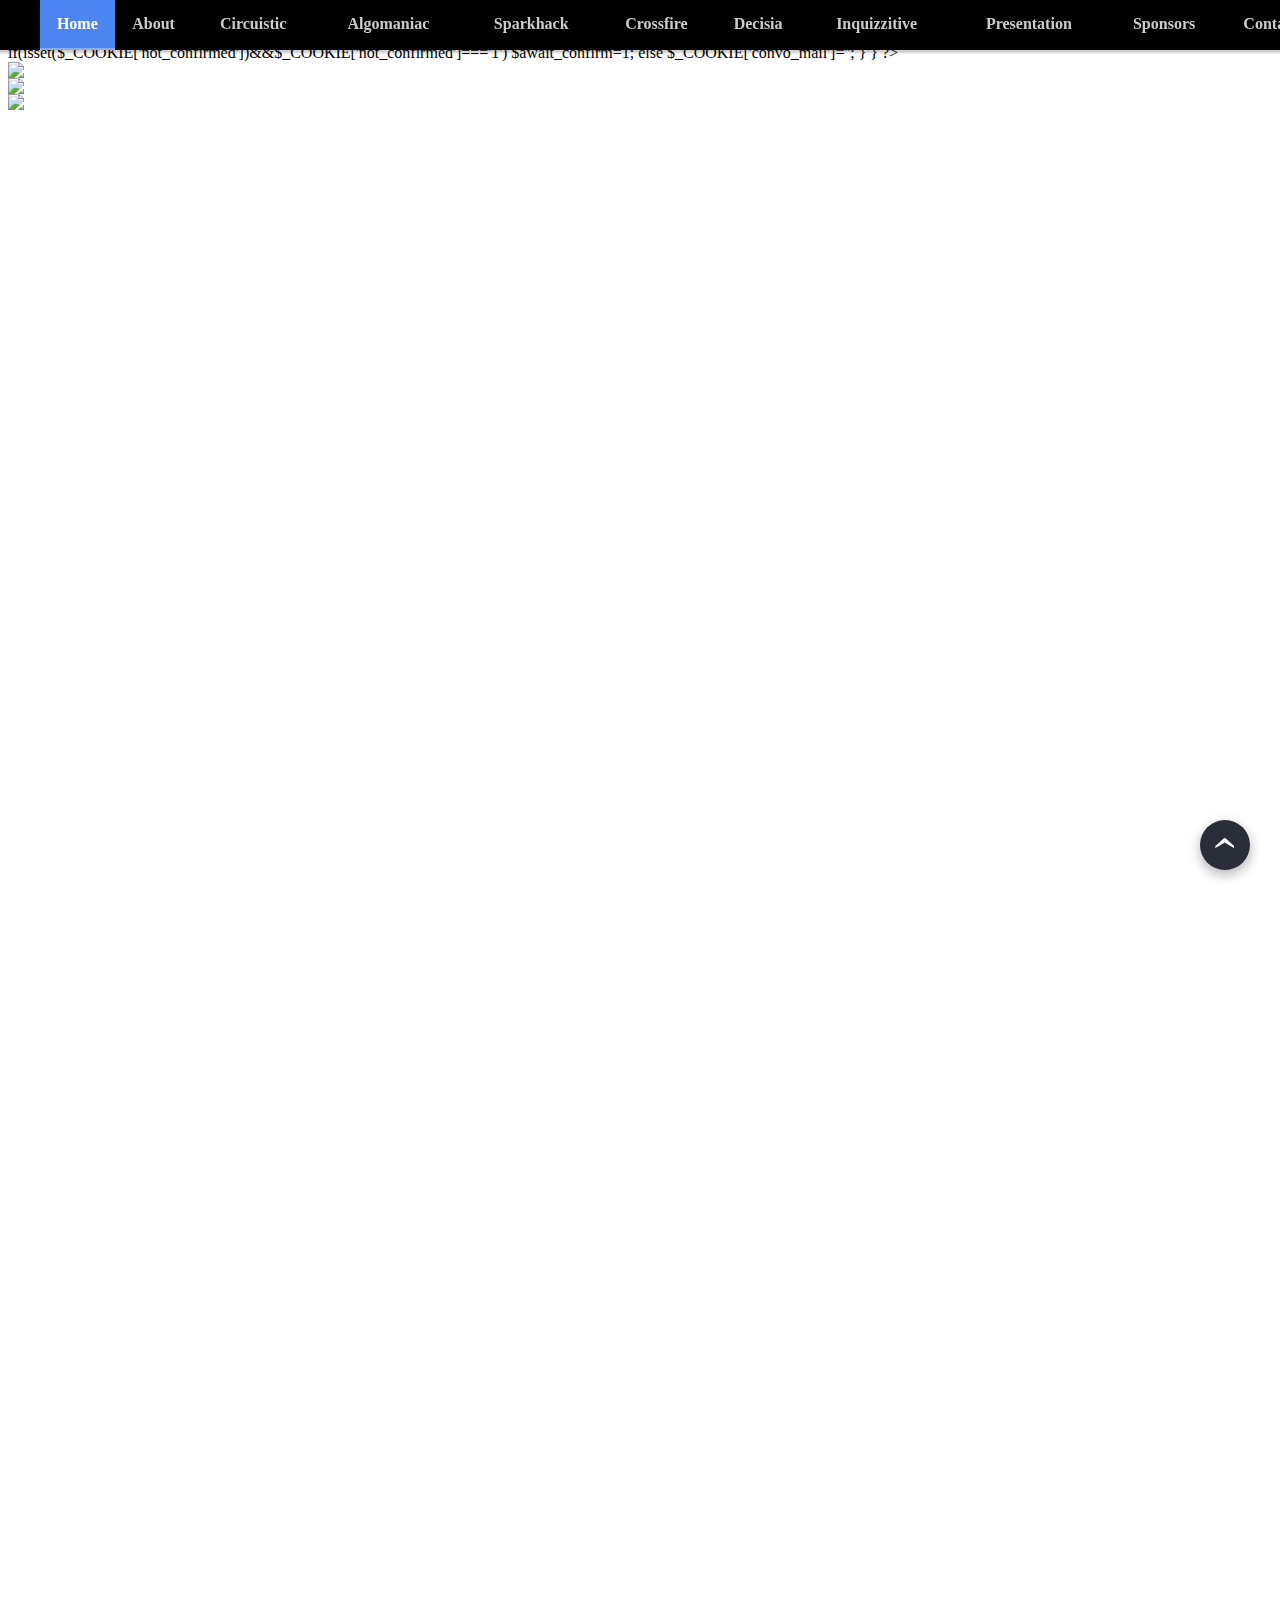
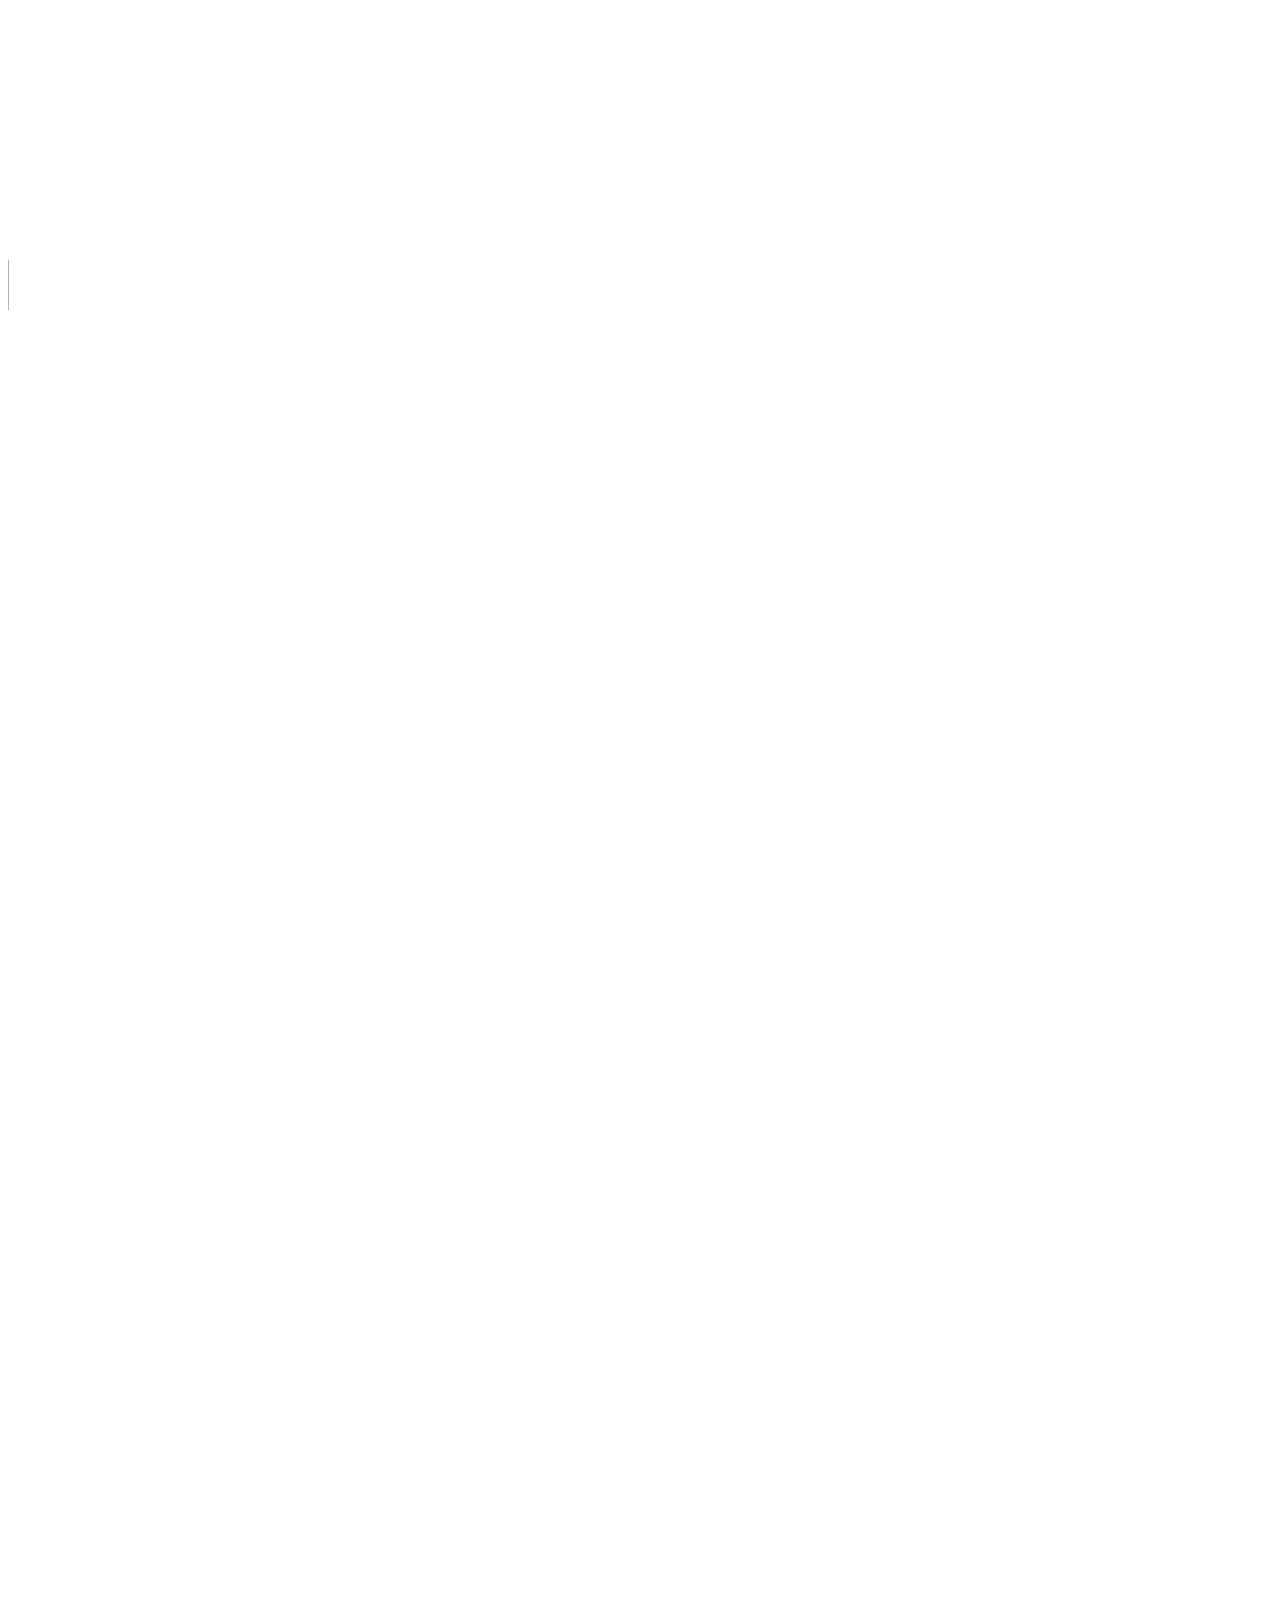
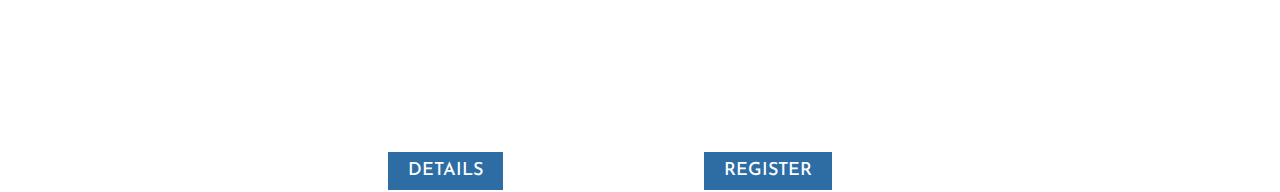
==== commit f8582f64: "Login n Reg" ====
--- a/index.html
+++ b/index.html
@@ -1,3 +1,31 @@
+<?php
+    require_once "php/functions.php";
+    $await_confirm=0;
+    $name="";
+    if(isset($_COOKIE['convo_mail'])){
+        $email=$_COOKIE['convo_mail'];
+        if(isset($_COOKIE['convo_token'])){
+            $token=$_COOKIE['convo_token'];
+            $result=sql("SELECT * FROM `users` WHERE `email`='$email' AND `token`='$token'");
+            if($result->num_rows>0){
+                $row=$result->fetch_assoc();
+                $name=$row['name'];
+                if(!isset($_SESSION['on'])){
+                    $token=randomString(64);
+                    sql("UPDATE `cookie` SET `token`='$token' WHERE `mail`='$email'");
+                    $_COOKIE['convo_token']=$token;
+                }
+            }else{
+                $_COOKIE['convo_mail']='';
+                $_COOKIE['convo_token']='';
+            }
+        }else{
+            if(isset($_COOKIE['not_confirmed'])&&$_COOKIE['not_confirmed']==='1')
+                $await_confirm=1;
+            else $_COOKIE['convo_mail']='';
+        }
+    }
+?>
 <!DOCTYPE html>
 <html lang="en">
 <head>
@@ -56,37 +84,46 @@
         <div id="login_signup_div_close">&#x2715;</div>
         <div id="login_signup_div_content_in">
             <div class="log_sin">
-                <form action="" method="" name="login_form">
+                <form action="php/login.php" method="post" name="login_form">
                     <label>Login</label>
-                    <input type="email" id="login_email" id="login_email" placeholder="email id"/>
-                    <input type="password" id="login_pwrd" name="login_pwrd" placeholder="password"/>
-                    <button id="login_btn">Login</input>
+                    <input type="email" id="login_email" name="login_email" placeholder="E-mail ID"/>
+                    <input type="password" id="login_pass" name="login_pass" placeholder="Password"/>
+                    <button id="login_btn">Login</button>
                 </form>
             </div>
 
             <div class="log_sin">
-                <form action="" method="" name="signup_form">
+                <form action="php/signup.php" method="post" name="signup_form">
                     <label>sign up</label>
-                    <input type="text" id="signup_name" placeholder="your name"/>
-                    <input type="email" id="signup_email" placeholder="email id"/>
-                    <input type="password" id="signup_password"  placeholder="password"/>
-                    <input type="password" id="signup_password_2"  placeholder="confirm password"/>
-                    <input type="text" id="signup_institute"  placeholder="College or University"/>
-                    <select >
-                        <optgroup>
-                            <option>Select Class</option>
-                            <option id="ch1">UG 1st yr</option>
-                            <option id="ch2">UG 2nd yr</option>
-                            <option id="ch3">UG 3rd yr</option>
-                            <option id="ch4">UG 4th yr</option>
+                    <input type="text" id="signup_name" name="signup_name" placeholder="Name"/>
+                    <input type="email" id="signup_email" name="signup_email" placeholder="E-mail ID"/>
+                    <input type="password" id="signup_password" name="signup_password"  placeholder="Password"/>
+                    <input type="password" id="signup_password_2" name="signup_password_2" placeholder="Confirm Password"/>
+                    <input type="text" id="signup_institute" name="signup_institute" placeholder="College or University"/>
+                    <input type="text" id="signup_dept" name="signup_dept" placeholder="Department"/>
+                    <select id="class" name="class">
+                        <optgroup label="class">
+                            <option>CLASS</option>
+                            <option>UG 1st yr</option>
+                            <option>UG 2nd yr</option>
+                            <option>UG 3rd yr</option>
+                            <option>UG 4th yr</option>
                         </optgroup>
                     </select>
-                    <button id="signup_btn">Sign up</input>
+                    <button id="signup_btn" type="submit">Sign up</button>
                 </form>
             </div>
         </div>
     </div>
 </div>
+
+<div id="detailsDivWrapper">
+    <div id="detailsDiv">
+        <div id="detailsDivClose">&#x2715;</div>
+
+    </div>
+</div>
+
 <div id="right_div" class="home">
     <div class="content" style="display:none">
         <div id="close" style="color:white;cursor:pointer;float:right;">&#x2715;</div>
@@ -176,7 +213,7 @@
                 <div style="margin-top: 1.2vw">
                     <div id="circuistic_buttons_wrapper">
                         <div id="circuistic_buttons_wrapper_inner">
-                            <a href="" style="text-decoration:none;float: left;"><div class="circuistic_button">DETAILS</div></a>
+                            <a id="circuistic_details_btn" style="text-decoration:none;float: left;"><div class="circuistic_button">DETAILS</div></a>
                             <a href="" style="text-decoration:none;float: right;"><div class="circuistic_button">REGISTER</div></a>
                             <div style="clear: both"></div>
                         </div>
@@ -222,145 +259,51 @@
             </div>
             <br/>
             <h1 id="sparkhack" class="item">SPARKHACK</h1>
-            <hr>
-            <br>
-            <p>Lorem ipsum dolor sit amet, consectetur adipisicing elit. Ab aliquam
-                assumenda aut autem beatae
-                blanditiis consectetur cupiditate deserunt dolor et excepturi facere facilis fugiat impedit itaque,
-                iusto labore maiores minus molestias necessitatibus nesciunt nisi nostrum omnis placeat praesentium quas
-                quibusdam quos rem saepe sapiente similique soluta, ut vel! Beatae deleniti dignissimos doloribus esse
-                exercitationem laborum molestiae nulla pariatur perferendis. Aliquam consequuntur earum est, molestiae
-                molestias natus neque obcaecati praesentium qui, quod unde veritatis vero voluptates. Asperiores debitis
-                distinctio eligendi expedita impedit incidunt iste iusto, molestias, nemo nobis nostrum nulla odio odit
-                optio porro provident quam, quisquam rem repellat reprehenderit soluta tempore vel voluptas! Adipisci
-                alias at beatae dolor earum esse, eveniet facilis id molestiae nihil numquam pariatur reiciendis rem
-                sequi sit ut veniam! Aliquam animi aspernatur beatae, dolorum id illum maiores provident quasi quis
-                quisquam, quod rerum? Consequatur ea eaque hic illo incidunt iste libero magnam natus nesciunt nostrum
-                optio reprehenderit, soluta temporibus! Consequatur deleniti doloribus itaque nesciunt voluptate?
-                Consectetur dignissimos distinctio facere in, iure perferendis placeat porro quae quia recusandae
-                tenetur, voluptas? Aliquam, in, maxime? Accusamus doloremque ducimus est exercitationem, iure minima
-                necessitatibus perspiciatis quia sint voluptatum? Aliquam architecto cupiditate eos ex illo ipsa ipsam
-                ipsum, iste repellendus sit.</p>
+            <div id="sparkhack_wrapper">
+                <div class="progress">
+                    <div class="indeterminate"></div>
+                </div>
+            </div>
             <h1 id="crossfire" class="item">Crossfire</h1>
-            <hr>
-            <br>
-            <p>Lorem ipsum dolor sit amet, consectetur adipisicing elit. Ab aliquam assumenda aut
-                autem beatae
-                blanditiis consectetur cupiditate deserunt dolor et excepturi facere facilis fugiat impedit itaque,
-                iusto labore maiores minus molestias necessitatibus nesciunt nisi nostrum omnis placeat praesentium quas
-                quibusdam quos rem saepe sapiente similique soluta, ut vel! Beatae deleniti dignissimos doloribus esse
-                exercitationem laborum molestiae nulla pariatur perferendis. Aliquam consequuntur earum est, molestiae
-                molestias natus neque obcaecati praesentium qui, quod unde veritatis vero voluptates. Asperiores debitis
-                distinctio eligendi expedita impedit incidunt iste iusto, molestias, nemo nobis nostrum nulla odio odit
-                optio porro provident quam, quisquam rem repellat reprehenderit soluta tempore vel voluptas! Adipisci
-                alias at beatae dolor earum esse, eveniet facilis id molestiae nihil numquam pariatur reiciendis rem
-                sequi sit ut veniam! Aliquam animi aspernatur beatae, dolorum id illum maiores provident quasi quis
-                quisquam, quod rerum? Consequatur ea eaque hic illo incidunt iste libero magnam natus nesciunt nostrum
-                optio reprehenderit, soluta temporibus! Consequatur deleniti doloribus itaque nesciunt voluptate?
-                Consectetur dignissimos distinctio facere in, iure perferendis placeat porro quae quia recusandae
-                tenetur, voluptas? Aliquam, in, maxime? Accusamus doloremque ducimus est exercitationem, iure minima
-                necessitatibus perspiciatis quia sint voluptatum? Aliquam architecto cupiditate eos ex illo ipsa ipsam
-                ipsum, iste repellendus sit.</p>
+            <div class="blankDiv">
+                Crossfire info comming soon
+                <div class="progress">
+                    <div class="indeterminate"></div>
+                </div>
+            </div>
             <h1 id="decisia" class="item">DECISIA</h1>
-            <hr>
-            <br>
-            <p>Lorem ipsum dolor sit amet, consectetur adipisicing elit. Ab aliquam assumenda
-                aut autem beatae
-                blanditiis consectetur cupiditate deserunt dolor et excepturi facere facilis fugiat impedit itaque,
-                iusto labore maiores minus molestias necessitatibus nesciunt nisi nostrum omnis placeat praesentium quas
-                quibusdam quos rem saepe sapiente similique soluta, ut vel! Beatae deleniti dignissimos doloribus esse
-                exercitationem laborum molestiae nulla pariatur perferendis. Aliquam consequuntur earum est, molestiae
-                molestias natus neque obcaecati praesentium qui, quod unde veritatis vero voluptates. Asperiores debitis
-                distinctio eligendi expedita impedit incidunt iste iusto, molestias, nemo nobis nostrum nulla odio odit
-                optio porro provident quam, quisquam rem repellat reprehenderit soluta tempore vel voluptas! Adipisci
-                alias at beatae dolor earum esse, eveniet facilis id molestiae nihil numquam pariatur reiciendis rem
-                sequi sit ut veniam! Aliquam animi aspernatur beatae, dolorum id illum maiores provident quasi quis
-                quisquam, quod rerum? Consequatur ea eaque hic illo incidunt iste libero magnam natus nesciunt nostrum
-                optio reprehenderit, soluta temporibus! Consequatur deleniti doloribus itaque nesciunt voluptate?
-                Consectetur dignissimos distinctio facere in, iure perferendis placeat porro quae quia recusandae
-                tenetur, voluptas? Aliquam, in, maxime? Accusamus doloremque ducimus est exercitationem, iure minima
-                necessitatibus perspiciatis quia sint voluptatum? Aliquam architecto cupiditate eos ex illo ipsa ipsam
-                ipsum, iste repellendus sit.</p>
+            <div class="blankDiv">
+                Decisia info comming soon
+                <div class="progress">
+                    <div class="indeterminate"></div>
+                </div>
+            </div>
             <h1 id="inquizzitive" class="item">INQUIZZITIVE</h1>
-            <hr>
-            <br>
-            <p>Lorem ipsum dolor sit amet, consectetur adipisicing elit. Ab aliquam
-                assumenda aut autem beatae
-                blanditiis consectetur cupiditate deserunt dolor et excepturi facere facilis fugiat impedit itaque,
-                iusto labore maiores minus molestias necessitatibus nesciunt nisi nostrum omnis placeat praesentium quas
-                quibusdam quos rem saepe sapiente similique soluta, ut vel! Beatae deleniti dignissimos doloribus esse
-                exercitationem laborum molestiae nulla pariatur perferendis. Aliquam consequuntur earum est, molestiae
-                molestias natus neque obcaecati praesentium qui, quod unde veritatis vero voluptates. Asperiores debitis
-                distinctio eligendi expedita impedit incidunt iste iusto, molestias, nemo nobis nostrum nulla odio odit
-                optio porro provident quam, quisquam rem repellat reprehenderit soluta tempore vel voluptas! Adipisci
-                alias at beatae dolor earum esse, eveniet facilis id molestiae nihil numquam pariatur reiciendis rem
-                sequi sit ut veniam! Aliquam animi aspernatur beatae, dolorum id illum maiores provident quasi quis
-                quisquam, quod rerum? Consequatur ea eaque hic illo incidunt iste libero magnam natus nesciunt nostrum
-                optio reprehenderit, soluta temporibus! Consequatur deleniti doloribus itaque nesciunt voluptate?
-                Consectetur dignissimos distinctio facere in, iure perferendis placeat porro quae quia recusandae
-                tenetur, voluptas? Aliquam, in, maxime? Accusamus doloremque ducimus est exercitationem, iure minima
-                necessitatibus perspiciatis quia sint voluptatum? Aliquam architecto cupiditate eos ex illo ipsa ipsam
-                ipsum, iste repellendus sit.</p>
+            <div class="blankDiv">
+                Inquizzitive info comming soon
+                <div class="progress">
+                    <div class="indeterminate"></div>
+                </div>
+            </div>
             <h1 id="workshops" class="item">PRESENTATION</h1>
-            <hr>
-            <br>
-            <p>Lorem ipsum dolor sit amet, consectetur adipisicing elit. Ab aliquam
-                assumenda aut autem beatae
-                blanditiis consectetur cupiditate deserunt dolor et excepturi facere facilis fugiat impedit itaque,
-                iusto labore maiores minus molestias necessitatibus nesciunt nisi nostrum omnis placeat praesentium quas
-                quibusdam quos rem saepe sapiente similique soluta, ut vel! Beatae deleniti dignissimos doloribus esse
-                exercitationem laborum molestiae nulla pariatur perferendis. Aliquam consequuntur earum est, molestiae
-                molestias natus neque obcaecati praesentium qui, quod unde veritatis vero voluptates. Asperiores debitis
-                distinctio eligendi expedita impedit incidunt iste iusto, molestias, nemo nobis nostrum nulla odio odit
-                optio porro provident quam, quisquam rem repellat reprehenderit soluta tempore vel voluptas! Adipisci
-                alias at beatae dolor earum esse, eveniet facilis id molestiae nihil numquam pariatur reiciendis rem
-                sequi sit ut veniam! Aliquam animi aspernatur beatae, dolorum id illum maiores provident quasi quis
-                quisquam, quod rerum? Consequatur ea eaque hic illo incidunt iste libero magnam natus nesciunt nostrum
-                optio reprehenderit, soluta temporibus! Consequatur deleniti doloribus itaque nesciunt voluptate?
-                Consectetur dignissimos distinctio facere in, iure perferendis placeat porro quae quia recusandae
-                tenetur, voluptas? Aliquam, in, maxime? Accusamus doloremque ducimus est exercitationem, iure minima
-                necessitatibus perspiciatis quia sint voluptatum? Aliquam architecto cupiditate eos ex illo ipsa ipsam
-                ipsum, iste repellendus sit.</p>
+            <div class="blankDiv">
+                Presentations will be here soon
+                <div class="progress">
+                    <div class="indeterminate"></div>
+                </div>
+            </div>
             <h1 id="sponsors" class="item">SPONSORS</h1>
-            <hr>
-            <br>
-            <p>Lorem ipsum dolor sit amet, consectetur adipisicing elit. Ab aliquam assumenda
-                aut autem beatae
-                blanditiis consectetur cupiditate deserunt dolor et excepturi facere facilis fugiat impedit itaque,
-                iusto labore maiores minus molestias necessitatibus nesciunt nisi nostrum omnis placeat praesentium quas
-                quibusdam quos rem saepe sapiente similique soluta, ut vel! Beatae deleniti dignissimos doloribus esse
-                exercitationem laborum molestiae nulla pariatur perferendis. Aliquam consequuntur earum est, molestiae
-                molestias natus neque obcaecati praesentium qui, quod unde veritatis vero voluptates. Asperiores debitis
-                distinctio eligendi expedita impedit incidunt iste iusto, molestias, nemo nobis nostrum nulla odio odit
-                optio porro provident quam, quisquam rem repellat reprehenderit soluta tempore vel voluptas! Adipisci
-                alias at beatae dolor earum esse, eveniet facilis id molestiae nihil numquam pariatur reiciendis rem
-                sequi sit ut veniam! Aliquam animi aspernatur beatae, dolorum id illum maiores provident quasi quis
-                quisquam, quod rerum? Consequatur ea eaque hic illo incidunt iste libero magnam natus nesciunt nostrum
-                optio reprehenderit, soluta temporibus! Consequatur deleniti doloribus itaque nesciunt voluptate?
-                Consectetur dignissimos distinctio facere in, iure perferendis placeat porro quae quia recusandae
-                tenetur, voluptas? Aliquam, in, maxime? Accusamus doloremque ducimus est exercitationem, iure minima
-                necessitatibus perspiciatis quia sint voluptatum? Aliquam architecto cupiditate eos ex illo ipsa ipsam
-                ipsum, iste repellendus sit.</p>
+            <div class="blankDiv">
+                <div class="progress">
+                    <div class="indeterminate"></div>
+                </div>
+            </div>
             <h1 id="contact" class="item">CONTACT</h1>
-            <hr>
-            <br>
-            <p>Lorem ipsum dolor sit amet, consectetur adipisicing elit. Ab aliquam assumenda
-                aut autem beatae
-                blanditiis consectetur cupiditate deserunt dolor et excepturi facere facilis fugiat impedit itaque,
-                iusto labore maiores minus molestias necessitatibus nesciunt nisi nostrum omnis placeat praesentium quas
-                quibusdam quos rem saepe sapiente similique soluta, ut vel! Beatae deleniti dignissimos doloribus esse
-                exercitationem laborum molestiae nulla pariatur perferendis. Aliquam consequuntur earum est, molestiae
-                molestias natus neque obcaecati praesentium qui, quod unde veritatis vero voluptates. Asperiores debitis
-                distinctio eligendi expedita impedit incidunt iste iusto, molestias, nemo nobis nostrum nulla odio odit
-                optio porro provident quam, quisquam rem repellat reprehenderit soluta tempore vel voluptas! Adipisci
-                alias at beatae dolor earum esse, eveniet facilis id molestiae nihil numquam pariatur reiciendis rem
-                sequi sit ut veniam! Aliquam animi aspernatur beatae, dolorum id illum maiores provident quasi quis
-                quisquam, quod rerum? Consequatur ea eaque hic illo incidunt iste libero magnam natus nesciunt nostrum
-                optio reprehenderit, soluta temporibus! Consequatur deleniti doloribus itaque nesciunt voluptate?
-                Consectetur dignissimos distinctio facere in, iure perferendis placeat porro quae quia recusandae
-                tenetur, voluptas? Aliquam, in, maxime? Accusamus doloremque ducimus est exercitationem, iure minima
-                necessitatibus perspiciatis quia sint voluptatum? Aliquam architecto cupiditate eos ex illo ipsa ipsam
-                ipsum, iste repellendus sit.</p>
+            <div class="blankDiv">
+                <div class="progress">
+                    <div class="indeterminate"></div>
+                </div>
+            </div>
         </div>
     </div>
 </div>
--- a/css/main.css
+++ b/css/main.css
@@ -116,26 +116,29 @@
     padding: 10%;
     /*background-color: rgba(200,100,50,0.7);*/
 }
-.item{
+
+.item {
 
     width: 100%;
     display: block;
     box-sizing: border-box;
-    font-family: 'Josefin Sans',sans-serif;
+    font-family: 'Josefin Sans', sans-serif;
     /*padding:10px;*/
 }
+
 /*.item_main{*/
 
-    /*width: 100%;*/
-    /*display: block;*/
-    /*box-sizing: border-box;*/
-    /*font-family: 'Josefin Sans',sans-serif;*/
-    /*padding: 0;*/
+/*width: 100%;*/
+/*display: block;*/
+/*box-sizing: border-box;*/
+/*font-family: 'Josefin Sans',sans-serif;*/
+/*padding: 0;*/
 /*}*/
-hr{
+hr {
     display: none;
 
 }
+
 #home {
     /*background: fixed url("../img/parallax/bg1.png") center center;*/
     /*background: fixed url("../img/Cover.png") center center;*/
@@ -410,23 +413,25 @@
     /*}*/
 }
 
-#algo{
+#algo {
     background-color: #9b69e9;
     padding: 0;
 }
-#algo>.shrink{
-    transform: scale(0.9,0.85);
-}
-
-#algo a{
-    color:dodgerblue;
+
+#algo > .shrink {
+    transform: scale(0.9, 0.85);
+}
+
+#algo a {
+    color: dodgerblue;
     cursor: pointer;
 }
-#algo a:hover{
-    color:cornflowerblue;
-}
-
-#laptop_screen::before{
+
+#algo a:hover {
+    color: cornflowerblue;
+}
+
+#laptop_screen::before {
     content: '';
     width: 10px;
     height: 10px;
@@ -435,13 +440,14 @@
     border: 2px solid #888;
     position: absolute;
     margin: 0 auto;
-    top:5px;
+    top: 5px;
     left: 50%;
 }
-#laptop_screen{
+
+#laptop_screen {
     font-family: monospace;
     margin: 0 auto;
-    
+
     width: 960px;
     padding: 15px;
     display: block;
@@ -453,7 +459,8 @@
     border-bottom: 40px solid #233;
     border-radius: 15px 15px 0 0;
 }
-#termial_titlebar{
+
+#termial_titlebar {
     height: 32px;
     width: 100%;
     padding: 8px;
@@ -462,31 +469,34 @@
     display: block;
     border-radius: 5px 5px 0 0;
 }
-.terminal_buttons{
+
+.terminal_buttons {
     /*margin-left: 10px;*/
     display: inline-block;
     padding: 7px;
     border-radius: 7px;
     background-color: #222;
 }
+
 #console {
     font-family: monospace;
     letter-spacing: 0.1em;
     font-weight: 500;
     font-size: 80%;
     margin: 0 auto;
-    
+
     width: 100%;
     padding: 5px;
     display: block;
     text-align: left;
     box-sizing: border-box;
-    height: calc(100%  - 32px);
+    height: calc(100% - 32px);
     background-color: #33475E;
     overflow: hidden;
-    border-radius:0 0 5px 5px;
-}
-#laptop_bottom{
+    border-radius: 0 0 5px 5px;
+}
+
+#laptop_bottom {
     content: '';
     height: 30px;
     width: 1040px;
@@ -520,14 +530,16 @@
     white-space: pre-wrap;
     line-height: 105%;
 }
-#ltxt{
+
+#ltxt {
     transform: scale(0.9);
     /*outline: 2px solid #eb3d3d;*/
     transform-origin: 0 0;
     margin-left: -10px;
 
 }
-#algo_buttons_wrapper{
+
+#algo_buttons_wrapper {
     width: 100%;
     display: block;
     padding: 15px;
@@ -536,10 +548,11 @@
     background-color: #8b59c9;
     height: 70px;
 }
-.algo_buttons_class{
+
+.algo_buttons_class {
     text-transform: uppercase;
     text-decoration: none;
-    color:white !important;
+    color: white !important;
     background-color: #2a2e39;
     box-shadow: 0 4px 3px #333;
     font-family: 'Josefin Sans', sans-serif;
@@ -547,7 +560,8 @@
     border-radius: 3px;
 
 }
-#algo_sponsors{
+
+#algo_sponsors {
     width: 100%;
     display: block;
     padding: 15px;
@@ -557,46 +571,49 @@
     text-align: center;
     background-color: #7b49b9;
 }
-@media(max-width: 1020px){
-
-    #laptop_bottom{
-        display:none;
-    }
-
-    #console{
+
+@media (max-width: 1020px) {
+
+    #laptop_bottom {
+        display: none;
+    }
+
+    #console {
         font-size: 80% !important;
     }
-    #laptop_screen{
+
+    #laptop_screen {
         border-radius: 15px;
     }
 }
 
-@media(max-width: 700px){
-  #laptop_screen{
+@media (max-width: 700px) {
+    #laptop_screen {
         height: 700px;
         width: 94vw;
         border-radius: 15px;
     }
-    #ltxt{
+
+    #ltxt {
         transform: scale(0.5) !important;
         margin-left: -200px;
     }
 }
 
-#circuistic{
+#circuistic {
     color: #2A2E39;
-    font-family: 'Josefin Sans',sans-serif;
+    font-family: 'Josefin Sans', sans-serif;
     font-weight: bolder;
     border: solid rgba(69, 19, 172, 1) 1.4vw;
     border-bottom: solid rgba(69, 19, 172, 1) 15px;
 }
 
-#circuistic_text{
+#circuistic_text {
 
     opacity: 1;
     transition: all 0.5s ease-in-out;
     padding: 14px;
-    background-color:#eeeeee;
+    background-color: #eeeeee;
     width: 60vw;
     float: right;
     margin: 10px;
@@ -611,41 +628,44 @@
     display: inline-block;
     border-radius: 4px;
 }
-#circuistic_buttons_wrapper{
+
+#circuistic_buttons_wrapper {
     width: 100%;
     z-index: 102;
     display: flex;
     text-align: center;
     margin-left: -4.3%;
     position: absolute;
-    margin-bottom: -3vw;
-}
-
-#circuistic_buttons_wrapper_inner{
+    margin-bottom: 3vw;
+}
+
+#circuistic_buttons_wrapper_inner {
     margin: auto;
     width: 35%;
 }
-.circuistic_button{
+
+.circuistic_button {
     background-color: #2e6da4;
-    box-shadow: 2px 2px 5px rgba(86,86,86,0);
+    box-shadow: 2px 2px 5px rgba(86, 86, 86, 0);
     padding: 10px 20px;
     margin: 2px;
     color: white;
-    cursor:pointer;
-    position:relative;
+    cursor: pointer;
+    position: relative;
     font-weight: 500;
     transition: all 0.5s ease-in-out;
 }
 
-#circuistic_contacts{
+#circuistic_contacts {
     display: flex;
-    padding:15px;
+    padding: 15px;
     text-align: center;
     width: 100%;
 }
-#circuistic_contacts_inner{
+
+#circuistic_contacts_inner {
     display: flex;
-    padding:15px;
+    padding: 15px;
     text-align: center;
     margin: auto;
     border-radius: 100px;
@@ -653,11 +673,12 @@
     white-space: pre;
     font-size: 1.1em;
     box-shadow: 0 0 3px #555;
-    background-color:#eeeeee;
-}
-.circuistic_button:hover{
+    background-color: #eeeeee;
+}
+
+.circuistic_button:hover {
     background-color: #3f9ce4;
-    box-shadow: 2px 2px 5px rgba(86,86,86,1);
+    box-shadow: 2px 2px 5px rgba(86, 86, 86, 1);
     padding: 10px 20px;
     margin: 2px;
     color: white;
@@ -665,37 +686,38 @@
 }
 
 /*#oscillograph{*/
-    /*background-color: red;*/
+/*background-color: red;*/
 /*}*/
 /*#multitext{*/
-    /*background-color: red;*/
+/*background-color: red;*/
 /*}*/
 
-
-#circuistic>p.off{
+#circuistic > p.off {
     padding-left: 60%;
     opacity: 0;
 }
 
-#lcd{
+#lcd {
     width: 30%;
 }
 
-#lcd>img{
+#lcd > img {
     width: 30vw;
     float: left;
     display: none;
 }
-#lcd>img:nth-child(4){
+
+#lcd > img:nth-child(4) {
     display: inline-block;
 }
 
-.ckt_image{
+.ckt_image {
     margin-bottom: -4px;
     width: 100%;
-    position:relative ;
-}
-#multitext{
+    position: relative;
+}
+
+#multitext {
     width: 15.4vw;
     height: 8vw;
     display: inline-block;
@@ -709,7 +731,8 @@
     margin-top: -19.9vw;
     position: relative;
 }
-#oscillograph{
+
+#oscillograph {
     width: 21.2vw;
     height: 16.3vw;
     display: inline-block;
@@ -722,29 +745,29 @@
 }
 
 /*#button_login{*/
-    /*position:fixed;*/
-    /*bottom:30px;*/
-    /*right:30px;*/
-    /*height:50px;*/
-    /*width:50px;*/
-    /*box-shadow: 2px 2px 5px #333;*/
-    /*background-color: #2A2E39;*/
-    /*border-radius: 50%;*/
-    /*overflow: hidden;*/
-    /*z-index: 400;*/
+/*position:fixed;*/
+/*bottom:30px;*/
+/*right:30px;*/
+/*height:50px;*/
+/*width:50px;*/
+/*box-shadow: 2px 2px 5px #333;*/
+/*background-color: #2A2E39;*/
+/*border-radius: 50%;*/
+/*overflow: hidden;*/
+/*z-index: 400;*/
 /*}*/
 
-#right_div{
-    transition:all .3s ease-in,opacity 0.1s ease-in-out;
-    position:fixed;
-    bottom:30px;
-    right:30px;
-    min-height:50px;
+#right_div {
+    transition: all .3s ease-in, opacity 0.1s ease-in-out;
+    position: fixed;
+    bottom: 30px;
+    right: 30px;
+    min-height: 50px;
     max-height: 50px;
-    width:50px;
+    width: 50px;
     padding: 20px;
     border-radius: 25px;
-    border:0 solid  #2A2E39;
+    border: 0 solid #2A2E39;
     z-index: 399;
     overflow: hidden;
     box-shadow: 0 5px 11px 0 rgba(0, 0, 0, 0.18), 0 4px 15px 0 rgba(0, 0, 0, 0.15);
@@ -753,67 +776,72 @@
     opacity: 0.7;
 }
 
-#right_div.home{
+#right_div.home {
     opacity: 1;
 }
 
-#right_div:hover{
-    opacity:1;
-}
-
-#right_div.expanded{
-    transition:all .2s ease-in;
-    max-height:500px;
+#right_div:hover {
+    opacity: 1;
+}
+
+#right_div.expanded {
+    transition: all .2s ease-in;
+    max-height: 500px;
     min-height: 200px;
     overflow: auto;
-    width:300px;
+    width: 300px;
     border-radius: 5px;
     opacity: 1;
 }
 
-#arrow{
-    position:fixed;
+#arrow {
+    position: fixed;
     bottom: 44px;
-    right:30px;
+    right: 30px;
 
     color: #9d9d9d;
 }
-#arrow_a{
+
+#arrow_a {
     height: 26px;
     width: 50px;
-    line-height:35%;
-    font-size:3em;
+    line-height: 35%;
+    font-size: 3em;
     margin: 0 auto;
     text-align: center;
-    transform:rotate(-90deg);
+    transform: rotate(-90deg);
     transition: all 0.2s ease-in-out;
     transform-origin: center center;
     user-select: none;
 }
-.arrow_rotate{
-    transform:rotate(90deg) !important;
-}
-#close{
-    padding:6px 7px;
+
+.arrow_rotate {
+    transform: rotate(90deg) !important;
+}
+
+#close {
+    padding: 6px 7px;
     border-radius: 50%;
-    background-color:#33475E;
+    background-color: #33475E;
     clear: left;
     display: block;
 
 }
-#content_inside{
+
+#content_inside {
     width: 100%;
     float: left;
     margin-top: 20px;
     display: block;
     text-align: center;
 }
-#login_signup_btn{
+
+#login_signup_btn {
     padding: 14px 20px;
     display: inline-block;
     text-align: center;
     margin: 0 auto;
-    background-color: #4c85ef;
+    background-color: rgba(76, 133, 239, 1);
     border-radius: 4px;
     box-shadow: 0 2px 5px 0 rgba(0, 0, 0, 0.16), 0 2px 10px 0 rgba(0, 0, 0, 0.12);
     text-transform: capitalize;
@@ -821,67 +849,76 @@
     font-family: 'Josefin Sans', sans-serif;
     font-size: 1.1em;
     font-weight: 500;
-}
-
-@keyframes diveDown {
-    from{
+    transition: 0.2s;
+}
+
+#login_signup_btn:hover {
+    background-color: rgba(76, 133, 239, 0.8);
+}
+
+@keyframes appearIn {
+    from {
         opacity: 0;
-        border-radius: 50%;
         transform: scale(0.1);
 
     }
-    to{
+    to {
         opacity: 1;
-        border-radius: inherit;
         transform: scale(1);
     }
 }
-#login_signup_div{
+
+#login_signup_div {
     height: 100vh;
     width: 100vw;
     position: fixed;
     z-index: 1200;
-    background-color: rgba(0,0,0,0.3);
+    background-color: rgba(0, 0, 0, 0.9);
     display: none;
-}
-#login_signup_div_content{
+    overflow: auto;
+}
+
+#login_signup_div_content {
     display: block;
     width: 60vw;
     min-width: 500px;
-    padding:20px;
-    min-height: 460px;
+    padding: 20px;
+    min-height: 560px;
     z-index: 1200;
     box-sizing: border-box;
     margin: 0 auto;
-    margin-top: 100px;
-    background-color:#33475E ;
+    margin-top: calc(50vh - 280px);
+    background-color: #33475E;
     border-radius: 4px;
     box-shadow: 0 2px 5px 0 rgba(0, 0, 0, 0.16), 0 2px 10px 0 rgba(0, 0, 0, 0.12);
     text-transform: capitalize;
     font-family: 'Josefin Sans', sans-serif;
     font-size: 1.1em;
     font-weight: 500;
-    animation:diveDown 0.3s ease-in-out;
-}
-#login_signup_div_content_in{
-    height: calc(460px - 80px);
+    animation: appearIn 0.3s ease-in-out;
+}
+
+#login_signup_div_content_in {
+    height: calc(100% - 80px);
     width: calc(100% - 40px);
-    margin:2px auto;
+    margin: 2px auto;
     margin-top: 30px;
     display: block;
 
 }
-#login_signup_div_close{
+
+#login_signup_div_close {
     float: right;
     clear: left;
     font-size: 1.1em;
-    padding:6px 7px;
+    padding: 6px 7px;
     border-radius: 50%;
     background-color: #31708f;
-    color: #2a2e39;
+    color: #eeeeee;
     cursor: pointer;
 }
-.log_sin{
+
+.log_sin {
     width: 50%;
 
     display: inline-block;
@@ -890,14 +927,21 @@
     box-sizing: border-box;
     text-align: center;
 }
-.log_sin label{
+
+.log_sin:nth-child(2) {
+    width: calc(50% - 1px);
+    border-left: 1px solid #2a2e39;
+}
+
+.log_sin label {
     text-decoration: none;
     display: block;
 
     text-transform: uppercase;
     color: #eeeeee;
 }
-.log_sin input{
+
+.log_sin input {
     outline: none;
     background-color: transparent;
     border: none;
@@ -906,14 +950,20 @@
     line-height: 105%;
     font-family: 'Josefin Sans', sans-serif;
     margin: 10px auto;
-    border-bottom: 1px solid rgba(75,96,108,0.8);
+    border-bottom: 1px solid rgba(75, 96, 108, 0.8);
     color: #eeeeee;
     width: 80%;
     display: block;
-}
-.log_sin button{
+    transition-duration: 0.2s;
+}
+
+.log_sin input:focus {
+    border-bottom: 1px solid rgba(105, 126, 138, 1);
+}
+
+.log_sin button {
     outline: none;
-    background-color: rgba(42,46,57,1);
+    background-color: rgba(42, 46, 57, 1);
     border: none;
     padding: 10px 20px;
     color: #eeeeee;
@@ -922,12 +972,14 @@
     margin: 3px;
     border-radius: 3px;
     transition: 0.2s;
-    cursor: pointer ;
-}
-.log_sin button:hover{
-background-color: rgba(42,46,57,0.8);
-}
-.log_sin select{
+    cursor: pointer;
+}
+
+.log_sin button:hover {
+    background-color: rgba(42, 46, 57, 0.8);
+}
+
+.log_sin select {
     outline: none;
     background-color: #33475E;
     border: none;
@@ -937,18 +989,151 @@
     box-sizing: border-box;
     font-family: 'Josefin Sans', sans-serif;
     text-transform: Capitalize;
-    font-size: 1em;
-    margin:20px;
-    border-bottom: 1px solid rgba(75,96,108,0.8);
-}
-
-.log_sin optgroup{
-    margin-top: -100px;
-}
-.log_sin option{
+    font-size: 0.8em;
+    margin: 10px auto;
+    border-bottom: 1px solid rgba(75, 96, 108, 0.8);
+}
+
+#detailsDivWrapper {
+    height: 100vh;
+    width: 100vw;
+    position: fixed;
+    z-index: 1200;
+    background-color: rgba(0, 0, 0, 0.8);
+    display: none;
+    overflow: auto;
+}
+
+#detailsDiv {
+    display: block;
+    width: 60vw;
+    min-width: 600px;
+    padding: 20px;
+    min-height: 600px;
+    z-index: 1200;
+    box-sizing: border-box;
+    margin: 20px auto;
+    margin-top: 40px;
+    background-color: rgba(180, 190, 200, 1);
+    border-radius: 4px;
+    box-shadow: 0 2px 5px 0 rgba(0, 0, 0, 0.16), 0 2px 10px 0 rgba(0, 0, 0, 0.12);
+    text-transform: capitalize;
+    font-family: 'Josefin Sans', sans-serif;
+    font-size: 1.1em;
+    font-weight: 500;
+    animation: appearIn 0.3s ease-in-out;
+}
+
+#detailsDivClose {
+    float: right;
+    clear: left;
+    font-size: 1.1em;
+    padding: 6px 7px;
+    border-radius: 50%;
     background-color: #33475E;
-    color: whitesmoke;
-    padding: 15px;
-    margin-bottom: 10px;
+    color: #e5e5e5;
+    user-select: none;
+    cursor: pointer;
+}
+
+#sparkhack_wrapper {
+    height: 600px;
+    width: 100vw;
+    background-color: #204d74;
+}
+
+.blankDiv {
+    height: 600px;
+    width: 100vw;
+    background-color: #204d74;
+    font-family: 'Josefin Sans', sans-serif;
+    padding: 50px;
+    text-align: center;
+    font-size: 2em;
     box-sizing: border-box;
+}
+
+.progress {
+    position: relative;
+    height: 4px;
+    display: block;
+    width: 100%;
+    background-color: #acece6;
+    border-radius: 2px;
+    margin: .5rem 0 1rem 0;
+    overflow: hidden;
+}
+
+.indeterminate:after {
+    content: '';
+    position: absolute;
+    background-color: inherit;
+    top: 0;
+    left: 0;
+    bottom: 0;
+    will-change: left, right;
+    -webkit-animation: indeterminate 2.1s cubic-bezier(0.165, 0.84, 0.44, 1) infinite;
+    animation: indeterminate 2.1s cubic-bezier(0.165, 0.84, 0.44, 1) infinite;
+    -webkit-animation-delay: 1.15s;
+    animation-delay: 1.15s;
+}
+
+.progress .indeterminate {
+    background-color: #26a69a
+}
+
+.progress .indeterminate:before {
+    content: '';
+    position: absolute;
+    background-color: inherit;
+    top: 0;
+    left: 0;
+    bottom: 0;
+    will-change: left, right;
+    -webkit-animation: indeterminate 2.1s cubic-bezier(0.65, 0.815, 0.735, 0.395) infinite;
+    animation: indeterminate 2.1s cubic-bezier(0.65, 0.815, 0.735, 0.395) infinite
+}
+
+.progress .indeterminate:after {
+    content: '';
+    position: absolute;
+    background-color: inherit;
+    top: 0;
+    left: 0;
+    bottom: 0;
+    will-change: left, right;
+    -webkit-animation: indeterminate-short 2.1s cubic-bezier(0.165, 0.84, 0.44, 1) infinite;
+    animation: indeterminate-short 2.1s cubic-bezier(0.165, 0.84, 0.44, 1) infinite;
+    -webkit-animation-delay: 1.15s;
+    animation-delay: 1.15s
+}
+
+@-webkit-keyframes indeterminate {
+    0% {
+        left: -35%;
+        right: 100%
+    }
+    60% {
+        left: 100%;
+        right: -90%
+    }
+    100% {
+        left: 100%;
+        right: -90%
+    }
+}
+
+@keyframes indeterminate {
+    0% {
+        left: -35%;
+        right: 100%
+    }
+    60% {
+        left: 100%;
+        right: -90%
+    }
+    100% {
+        left: 100%;
+        right: -90%
+    }
 }